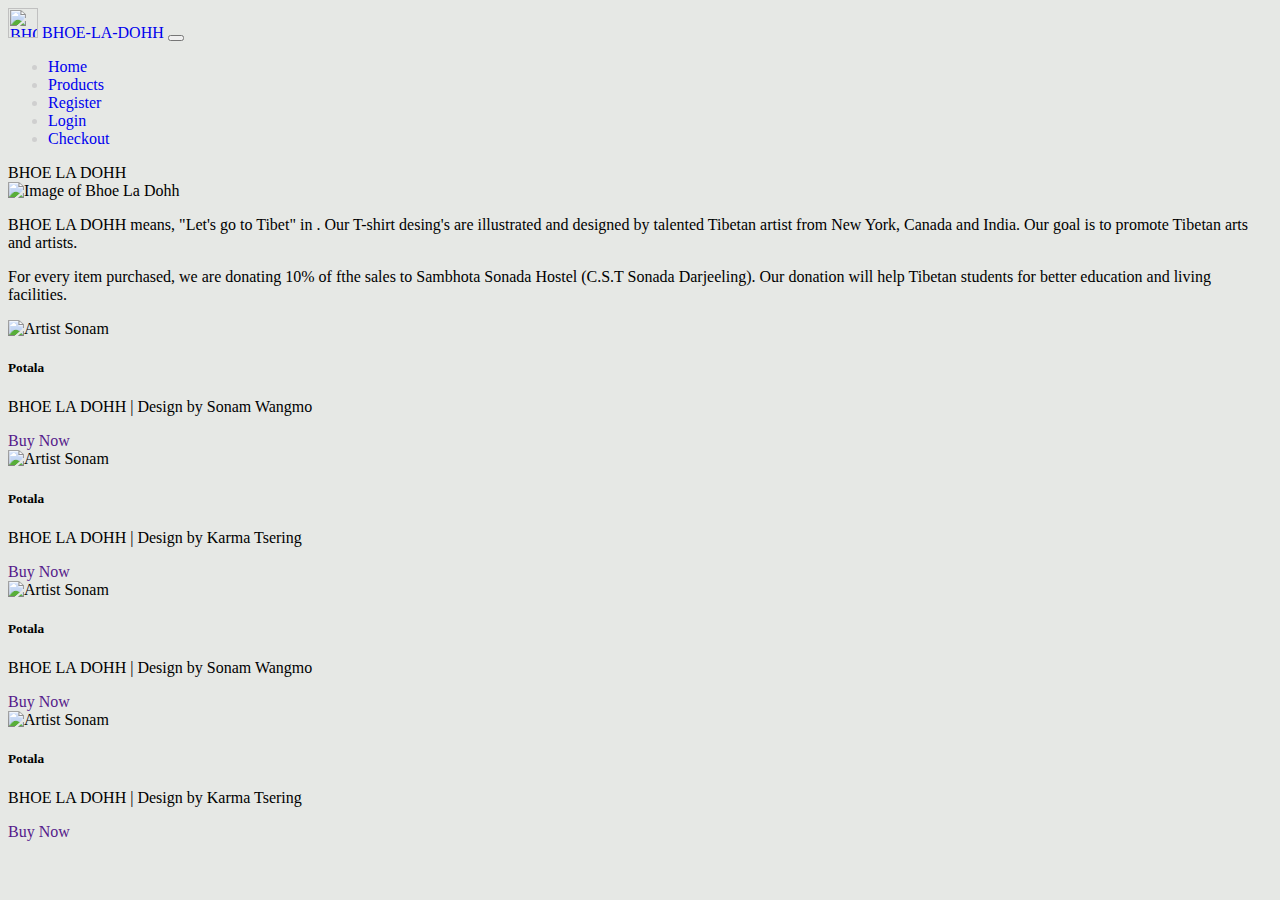
==== index.html @ 5efe21b2 "created a thank you page" ====
<html>
    <head>
        <meta charset="utf-8">
        <meta name="viewport" content="width=device-width, initial-scale=1">
        <title>BHOE-LA-DOHH</title>
        <link rel="icon" href="images/logo.png">
        <link href="https://cdn.jsdelivr.net/npm/bootstrap@5.3.0-alpha3/dist/css/bootstrap.min.css" rel="stylesheet" integrity="sha384-KK94CHFLLe+nY2dmCWGMq91rCGa5gtU4mk92HdvYe+M/SXH301p5ILy+dN9+nJOZ" crossorigin="anonymous">
        <link rel="stylesheet" href="css/index.css">
    </head>
<body>
    <header>
        <nav class="navbar navbar-expand-lg navbar-dark fixed-top bg-dark bg-primary">
            <div class="container">
                <a class="navbar-brand" href="index.html">
                    <img src="images/logo.png" width="30" height="30" class="d-inline-block align-top" alt="BHOE-LA-DOHH Logo">
                    BHOE-LA-DOHH
                </a>
                
                <button class="navbar-toggler" type="button" data-bs-toggle="collapse" data-bs-target="#navbarCollapse"
                aria-controls="navbarCollapse" aria-expanded="false" aria-label="Toggle navigation">
                <span class="navbar-toggler-icon"></span>
                </button>

                <div class="collapse navbar-collapse" id="navbarCollapse">
                    <ul class="nav navbar-nav mr-auto">
                        <li class="nav-item active">
                            <a class="nav-link" aria-current="page" href="index.html">Home</a>
                        </li>
                        <li class="nav-item">
                            <a class="nav-link" href="products.html">Products</a>
                        </li>
                        <li class="nav-item">
                            <a class="nav-link" href="register.html">Register</a>
                        </li>
                        <li class="nav-item">
                            <a class="nav-link" href="login.html">Login</a>
                        </li>
                        <li class="nav-item">
                            <a class="nav-link" href="checkout.html">Checkout</a>
                        </li>
            
                    </ul>
                </div>
            </div>
        </nav>
    </header>
    <main role="main">
        <div class="title text-center display-1 mt-5">
        BHOE LA DOHH
        </div>
        <div class="row mt-5">
            <div class="col-lg-8 col-sm-6">
                <img src="images/image1.jpg" alt="Image of Bhoe La Dohh" class="rounded img-fluid">
            </div>
            <div class="col-lg-4 col-sm-6">
                <p class="lead fw-normal fst-italic">
                    BHOE LA DOHH means, "Let's go to Tibet" in . Our T-shirt desing's are 
                    illustrated and designed by talented Tibetan artist from New York, Canada and India.
                    Our goal is to promote Tibetan arts and artists.                
                </p>
                <p class="lead fw-normal fst-italic">
                    For every item purchased, we are donating 10% of fthe sales to Sambhota Sonada Hostel
                    (C.S.T Sonada Darjeeling). Our donation will help Tibetan students for better education and living 
                    facilities.
                </p>

            </div>
        <div>
        
        <div class="row mt-5">

            <div class="col-lg-3 col-sm-6">
               
                <div class="card rounded mb-4 shadow-sm">
                    <img src="images/products/shirt4.jpg" alt="Artist Sonam" class="rounded">
                    <div class="card-body">
                        <h5 class="card-title">Potala</h5>
                        <p class="card-text">BHOE LA DOHH | Design by Sonam Wangmo</p>

                    </div>
                    <div class="card-footer">
                        <a href="" class="btn">
                        Buy Now
                        </a>
                    </div>
                </div>

            

         
            </div>
            <div class="col-lg-3 col-sm-6">
               
                <div class="card rounded mb-4 shadow-sm">
                    <img src="images/products/shirt5.jpg" alt="Artist Sonam" class="rounded">
                    <div class="card-body">
                        <h5 class="card-title">Potala</h5>
                        <p class="card-text">BHOE LA DOHH | Design by Karma Tsering</p>

                    </div>
                    <div class="card-footer">
                        <a href="" class="btn">
                        Buy Now
                        </a>
                    </div>
                </div>

            

         
            </div>
            <div class="col-lg-3 col-sm-6">
               
                <div class="card rounded mb-4 shadow-sm">
                    <img src="images/products/shirt3.jpg" alt="Artist Sonam" class="rounded">
                    <div class="card-body">
                        <h5 class="card-title">Potala</h5>
                        <p class="card-text">BHOE LA DOHH | Design by Sonam Wangmo</p>

                    </div>
                    <div class="card-footer">
                        <a href="" class="btn">
                        Buy Now
                        </a>
                    </div>
                </div>

            

         
            </div>
            <div class="col-lg-3 col-sm-6">
               
                <div class="card rounded mb-4 shadow-sm">
                    <img src="images/products/shirt1.jpg" alt="Artist Sonam" class="rounded">
                    <div class="card-body">
                        <h5 class="card-title">Potala</h5>
                        <p class="card-text">BHOE LA DOHH | Design by Karma Tsering</p>

                    </div>
                    <div class="card-footer">
                        <a href="" class="btn">
                        Buy Now
                        </a>
                    </div>
                </div>

            

         
            </div>

        </div>

    </main>

</body>
</html>
---- css/index.css ----
h4{
    text-decoration: none;
    color:#000000;
}
a{
    text-decoration:none;
}
.bg-primary{
    color:#cfcfcf;
}
body{
    background-color: #e6e8e5;
}
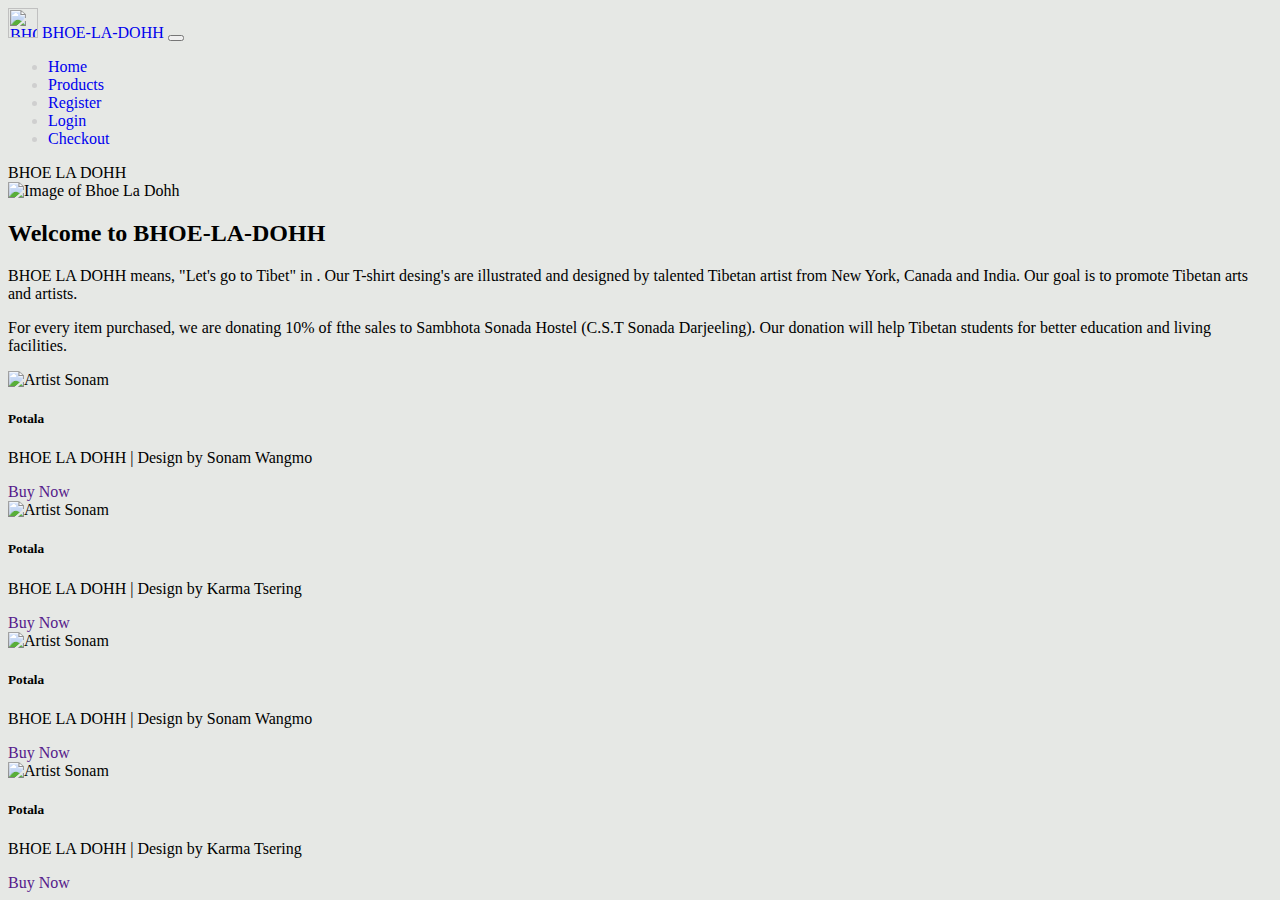
==== commit c94df41c: "update 2" ====
--- a/index.html
+++ b/index.html
@@ -44,7 +44,9 @@
             </div>
         </nav>
     </header>
-    <main role="main">
+
+
+    <div class="content">
         <div class="title text-center display-1 mt-5">
         BHOE LA DOHH
         </div>
@@ -53,12 +55,13 @@
                 <img src="images/image1.jpg" alt="Image of Bhoe La Dohh" class="rounded img-fluid">
             </div>
             <div class="col-lg-4 col-sm-6">
-                <p class="lead fw-normal fst-italic">
+                <h2 class="lead fw-bold ">Welcome to BHOE-LA-DOHH</h2>
+                <p class=" fw-normal fst-italic">
                     BHOE LA DOHH means, "Let's go to Tibet" in . Our T-shirt desing's are 
                     illustrated and designed by talented Tibetan artist from New York, Canada and India.
                     Our goal is to promote Tibetan arts and artists.                
                 </p>
-                <p class="lead fw-normal fst-italic">
+                <p class="fw-normal fst-italic">
                     For every item purchased, we are donating 10% of fthe sales to Sambhota Sonada Hostel
                     (C.S.T Sonada Darjeeling). Our donation will help Tibetan students for better education and living 
                     facilities.
@@ -152,7 +155,7 @@
 
         </div>
 
-    </main>
-
+    </div>
+    <script src="https://cdn.jsdelivr.net/npm/bootstrap@5.3.0-alpha3/dist/js/bootstrap.bundle.min.js" integrity="sha384-ENjdO4Dr2bkBIFxQpeoTz1HIcje39Wm4jDKdf19U8gI4ddQ3GYNS7NTKfAdVQSZe" crossorigin="anonymous"></script>
 </body>
 </html>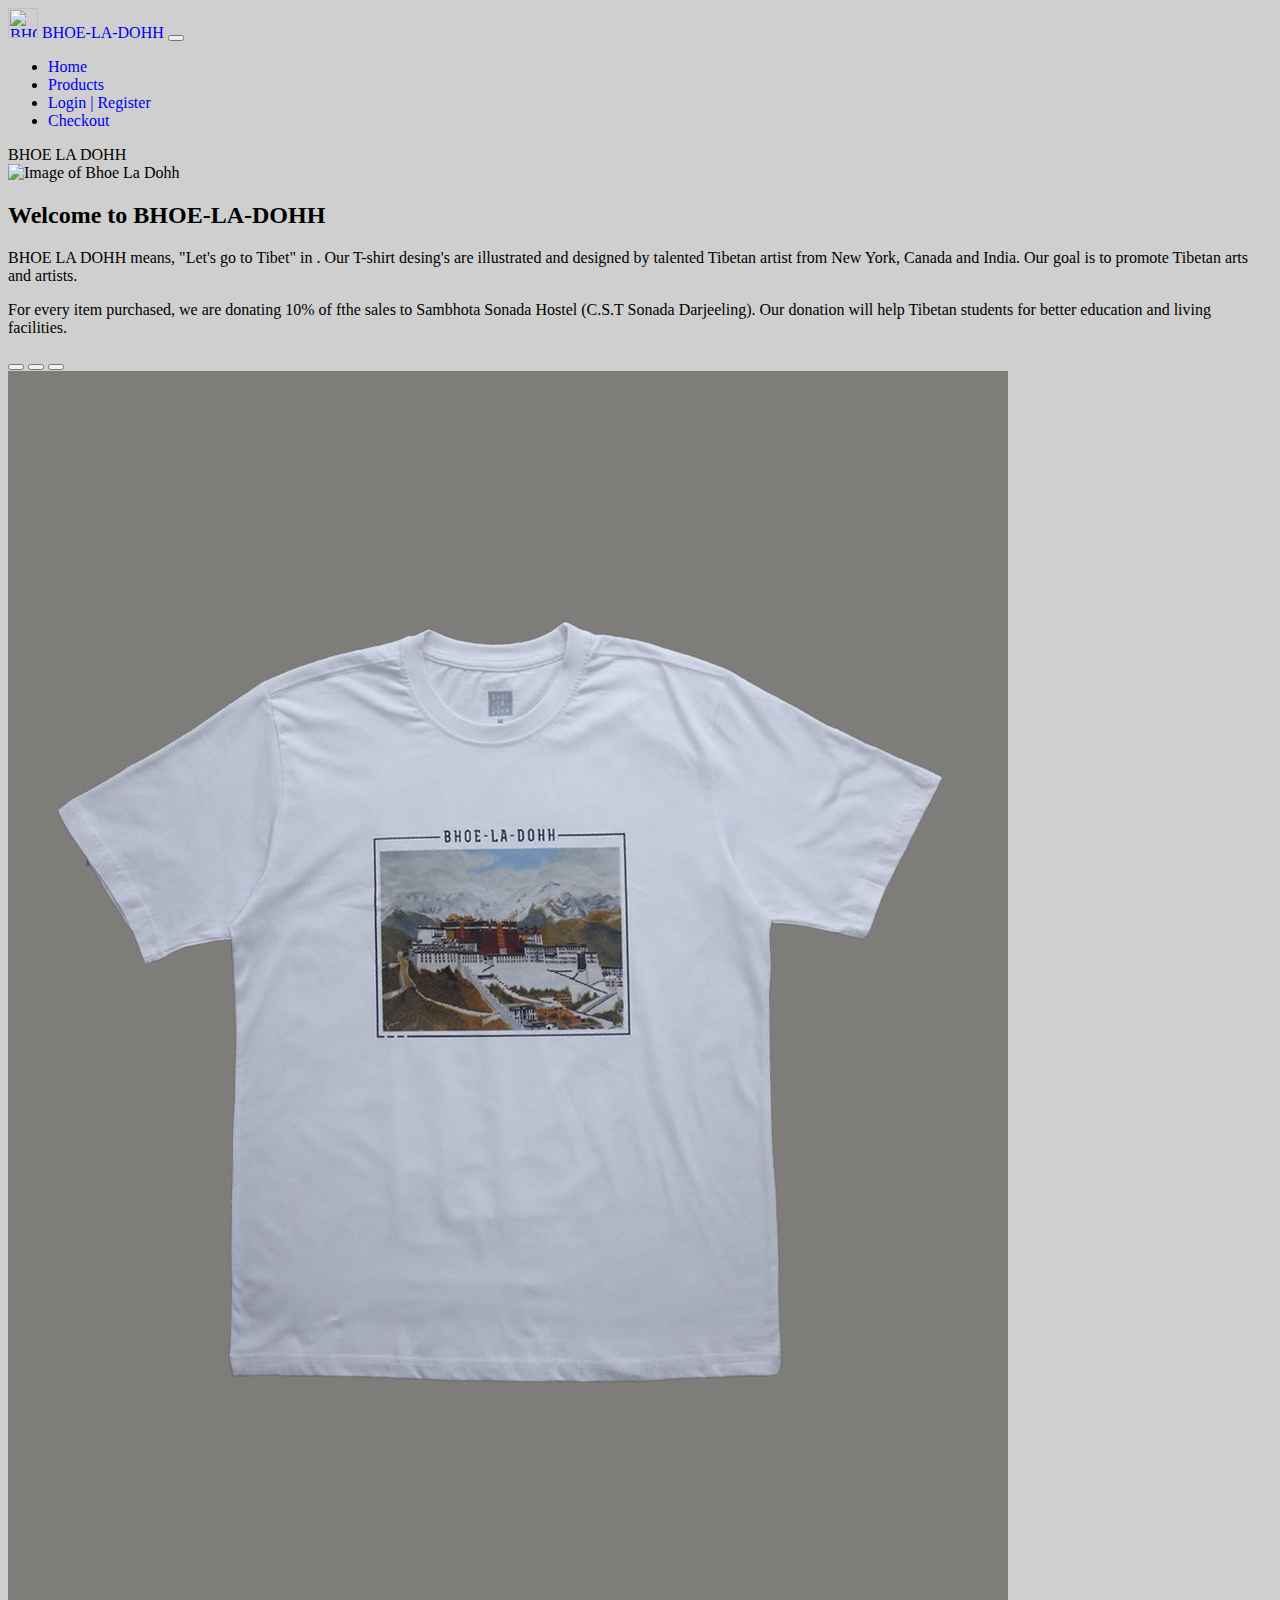
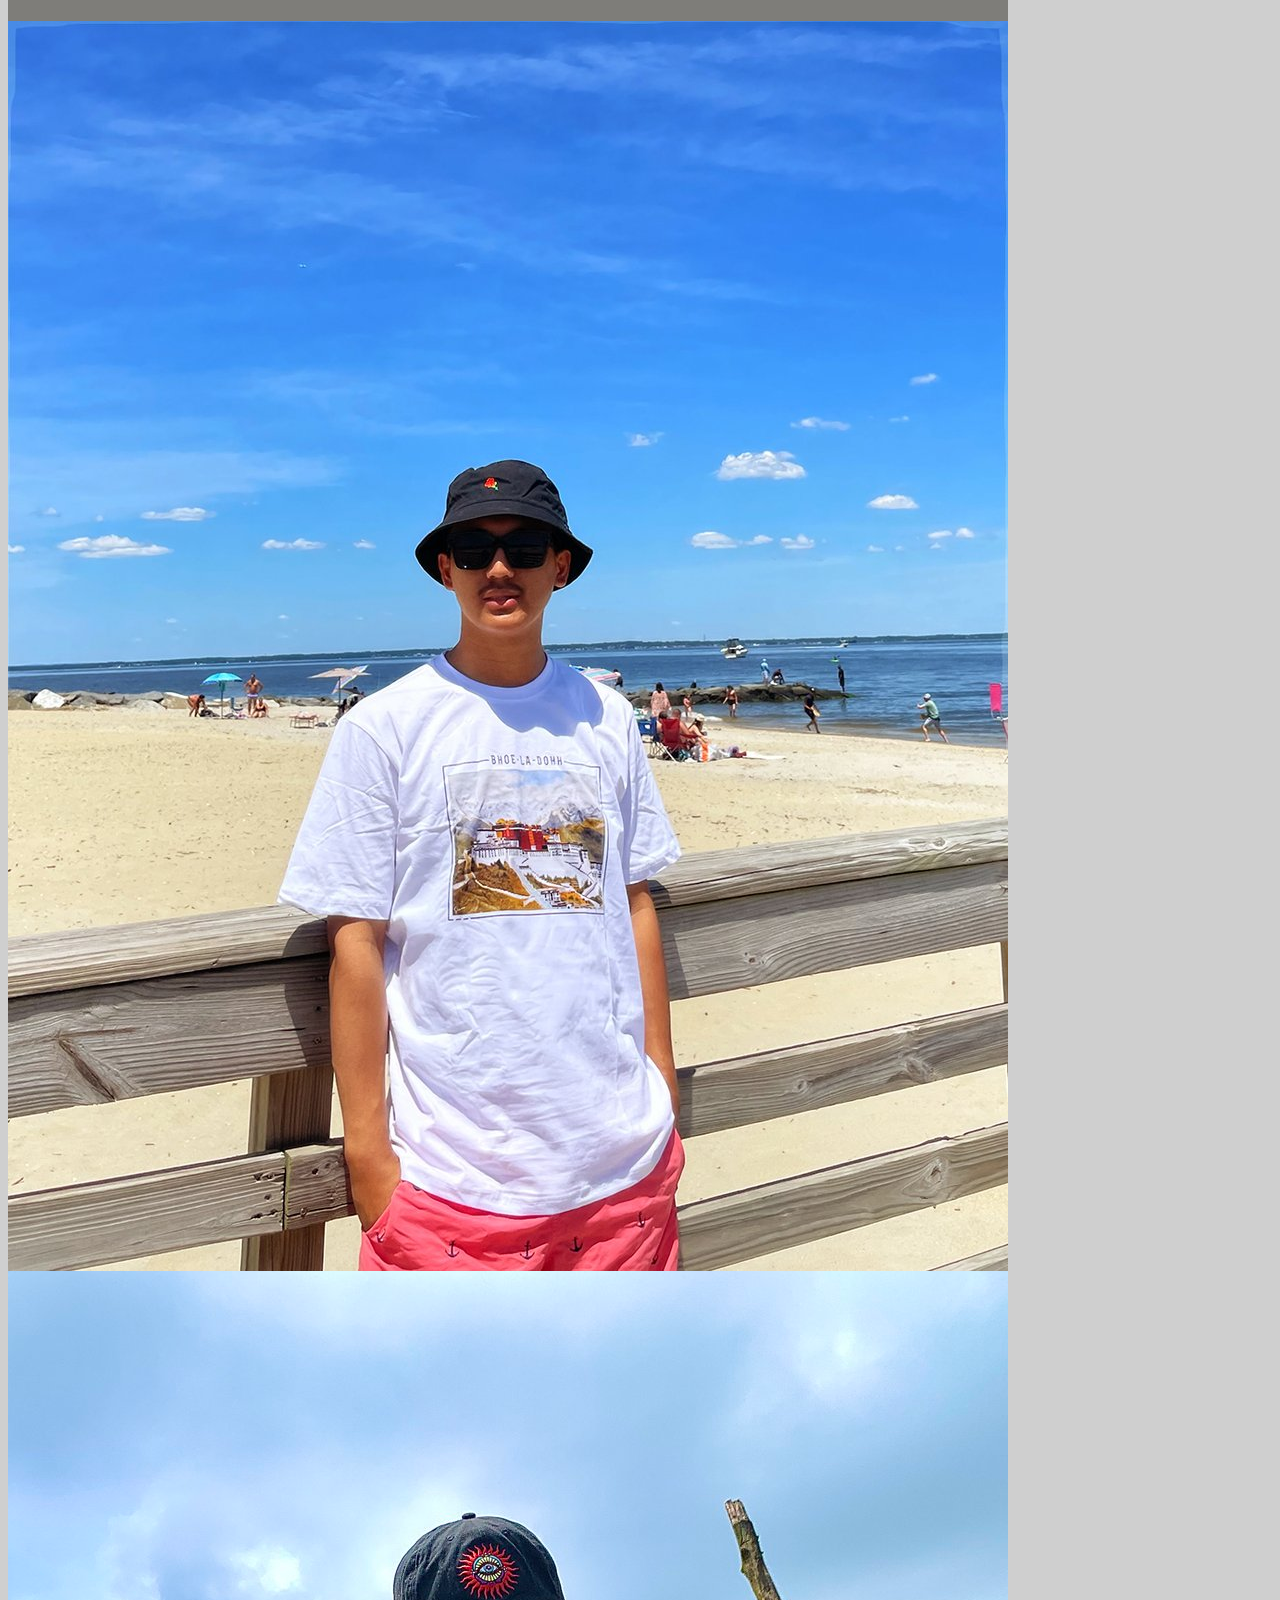
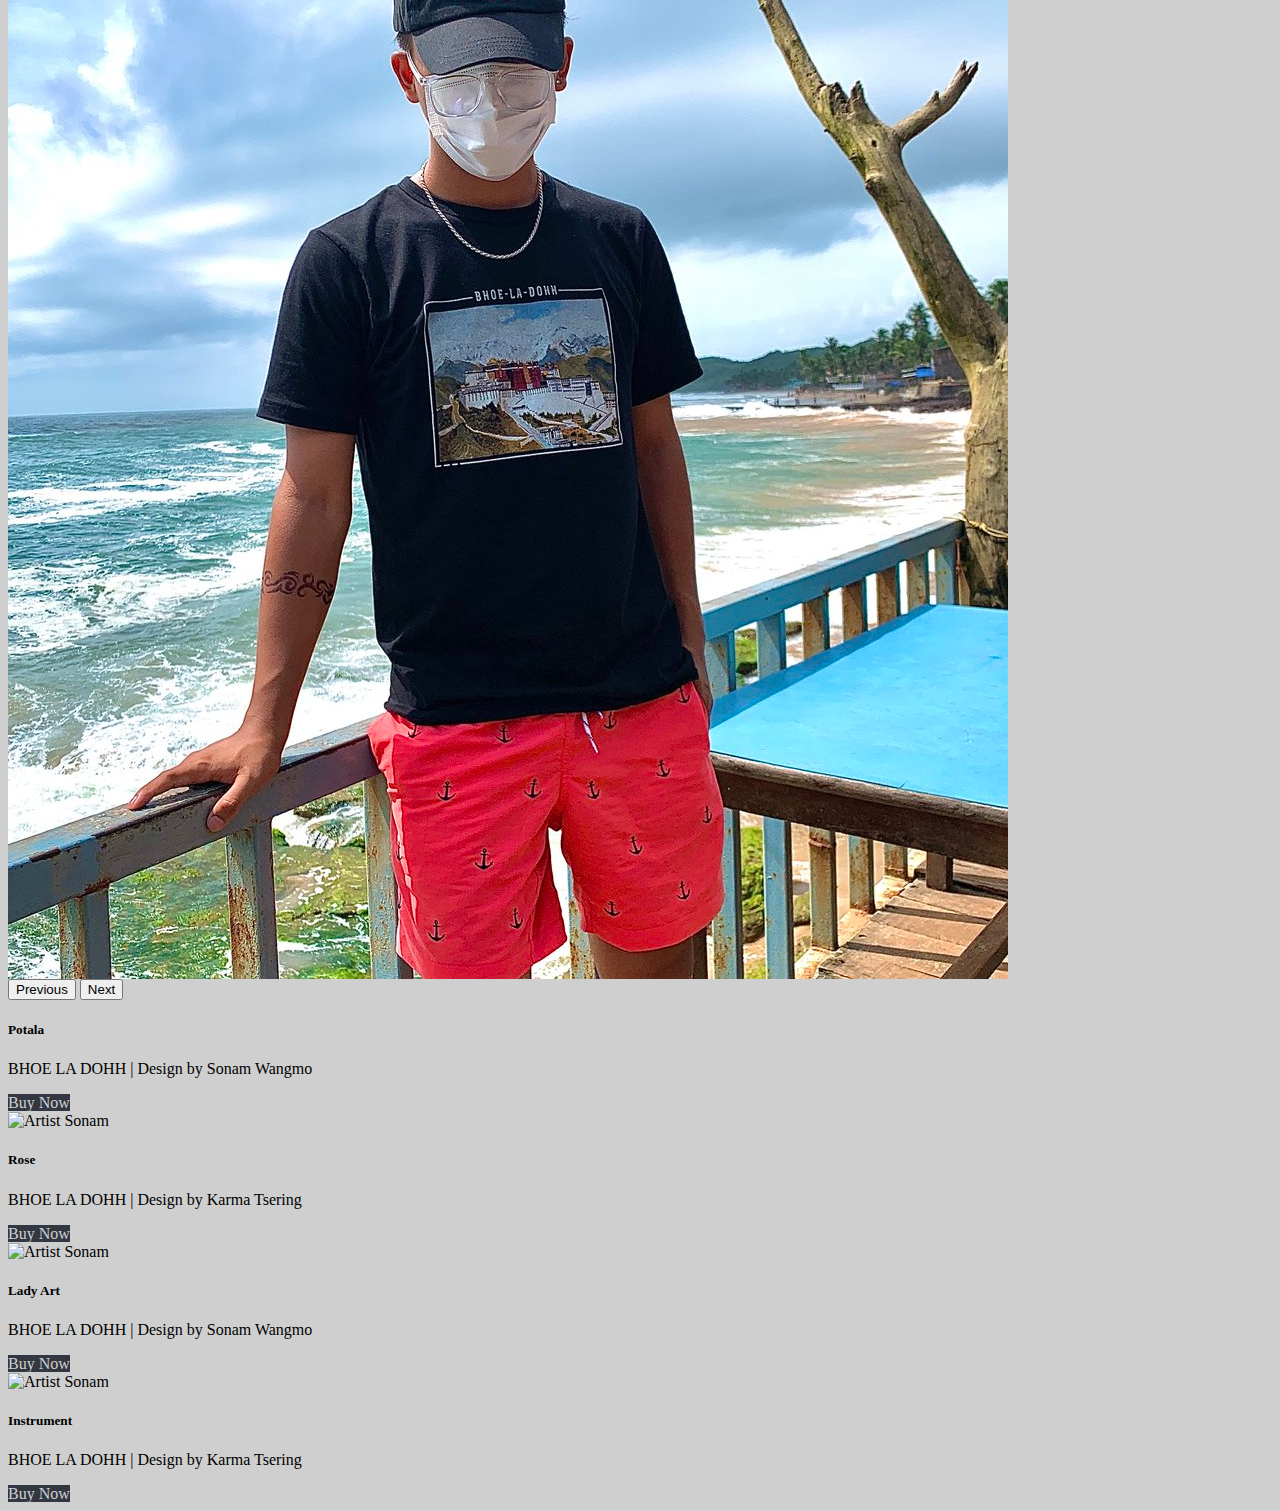
==== commit fa71a1b7: "added carousel to card" ====
--- a/index.html
+++ b/index.html
@@ -30,10 +30,7 @@
                             <a class="nav-link" href="products.html">Products</a>
                         </li>
                         <li class="nav-item">
-                            <a class="nav-link" href="register.html">Register</a>
-                        </li>
-                        <li class="nav-item">
-                            <a class="nav-link" href="login.html">Login</a>
+                            <a class="nav-link" href="login.html">Login | Register</a>
                         </li>
                         <li class="nav-item">
                             <a class="nav-link" href="checkout.html">Checkout</a>
@@ -75,14 +72,45 @@
             <div class="col-lg-3 col-sm-6">
                
                 <div class="card rounded mb-4 shadow-sm">
-                    <img src="images/products/shirt4.jpg" alt="Artist Sonam" class="rounded">
+                    <div id="welcomeCarousel" class="carousel slide carousel-fade" data-bs-ride="carousel" data-interval="false">
+                        <div class="carousel-indicators">
+                            <button type="button" data-bs-target="#welcomeCarousel"  class="active"
+                                aria-current="true" aria-label="Welcome 1" data-bs-slide-to="0"></button>
+                            <button type="button" data-bs-target="#welcomeCarousel" data-bs-slide-to="1"
+                                aria-label="Welcome 2"></button>
+                            <button type="button" data-bs-target="#welcomeCarousel" data-bs-slide-to="2"
+                                aria-label="Welcome 3"></button>
+                            
+                               
+                        </div>
+                        <div class="carousel-inner">
+                            <div class="carousel-item welcome-carousel-image1 active">
+                               <img class="d-blcok w-100 img-fluid" src="images/potala/image1.jpg" alt="potala shirt 1">
+                            </div>
+                            <div class="carousel-item welcome-carousel-image2">
+                                <img class="d-blcok w-100 img-fluid" src="images/potala/image2.jpg" alt="potala shirt 2">
+                            </div>
+                            <div class="carousel-item welcome-carousel-image3">
+                                <img class="d-blcok w-100 img-fluid" src="images/potala/image3.jpg" alt="potala shirt 3">
+                            </div>
+                         
+                        </div>
+                        <button class="carousel-control-prev" type="button" data-bs-target="#welcomeCarousel" data-bs-slide="prev">
+                            <span class="carousel-control-prev-icon" aria-hidden="true"></span>
+                            <span class="visually-hidden">Previous</span>
+                        </button>
+                        <button class="carousel-control-next" type="button" data-bs-target="#welcomeCarousel" data-bs-slide="next">
+                            <span class="carousel-control-next-icon" aria-hidden="true"></span>
+                            <span class="visually-hidden">Next</span>
+                        </button>
+                    </div>
                     <div class="card-body">
                         <h5 class="card-title">Potala</h5>
                         <p class="card-text">BHOE LA DOHH | Design by Sonam Wangmo</p>
 
                     </div>
                     <div class="card-footer">
-                        <a href="" class="btn">
+                        <a href="potala.html" class="btn">
                         Buy Now
                         </a>
                     </div>
@@ -97,7 +125,7 @@
                 <div class="card rounded mb-4 shadow-sm">
                     <img src="images/products/shirt5.jpg" alt="Artist Sonam" class="rounded">
                     <div class="card-body">
-                        <h5 class="card-title">Potala</h5>
+                        <h5 class="card-title">Rose</h5>
                         <p class="card-text">BHOE LA DOHH | Design by Karma Tsering</p>
 
                     </div>
@@ -117,7 +145,7 @@
                 <div class="card rounded mb-4 shadow-sm">
                     <img src="images/products/shirt3.jpg" alt="Artist Sonam" class="rounded">
                     <div class="card-body">
-                        <h5 class="card-title">Potala</h5>
+                        <h5 class="card-title">Lady Art</h5>
                         <p class="card-text">BHOE LA DOHH | Design by Sonam Wangmo</p>
 
                     </div>
@@ -137,7 +165,7 @@
                 <div class="card rounded mb-4 shadow-sm">
                     <img src="images/products/shirt1.jpg" alt="Artist Sonam" class="rounded">
                     <div class="card-body">
-                        <h5 class="card-title">Potala</h5>
+                        <h5 class="card-title">Instrument</h5>
                         <p class="card-text">BHOE LA DOHH | Design by Karma Tsering</p>
 
                     </div>
--- a/css/index.css
+++ b/css/index.css
@@ -5,9 +5,15 @@
 a{
     text-decoration:none;
 }
-.bg-primary{
+body{
+    background-color: #cfcfcf;
+}
+
+.content .btn{
+    background-color:#333741;
     color:#cfcfcf;
 }
-body{
-    background-color: #e6e8e5;
+.card.shirt4:hover{
+    background-image:url('../images/models/model2.jpg');
+    transition:all 0.5s ease-out;
 }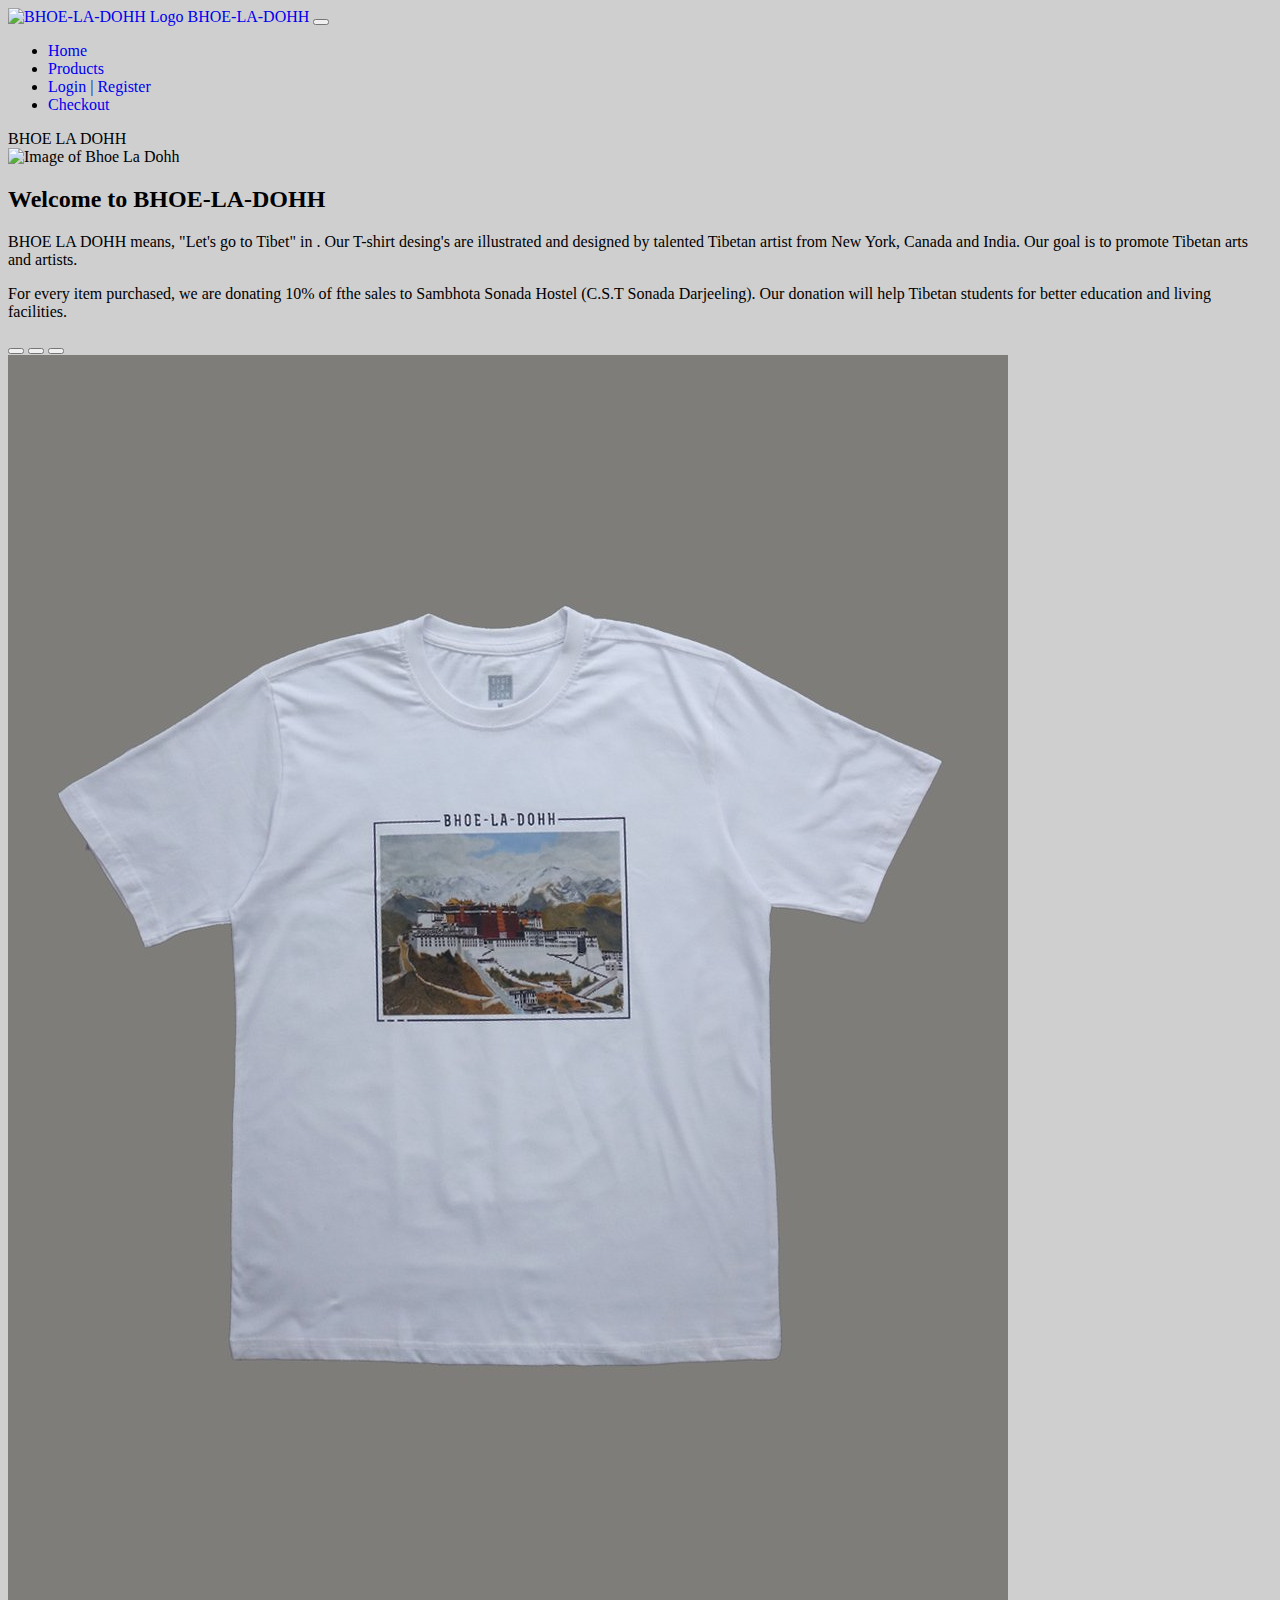
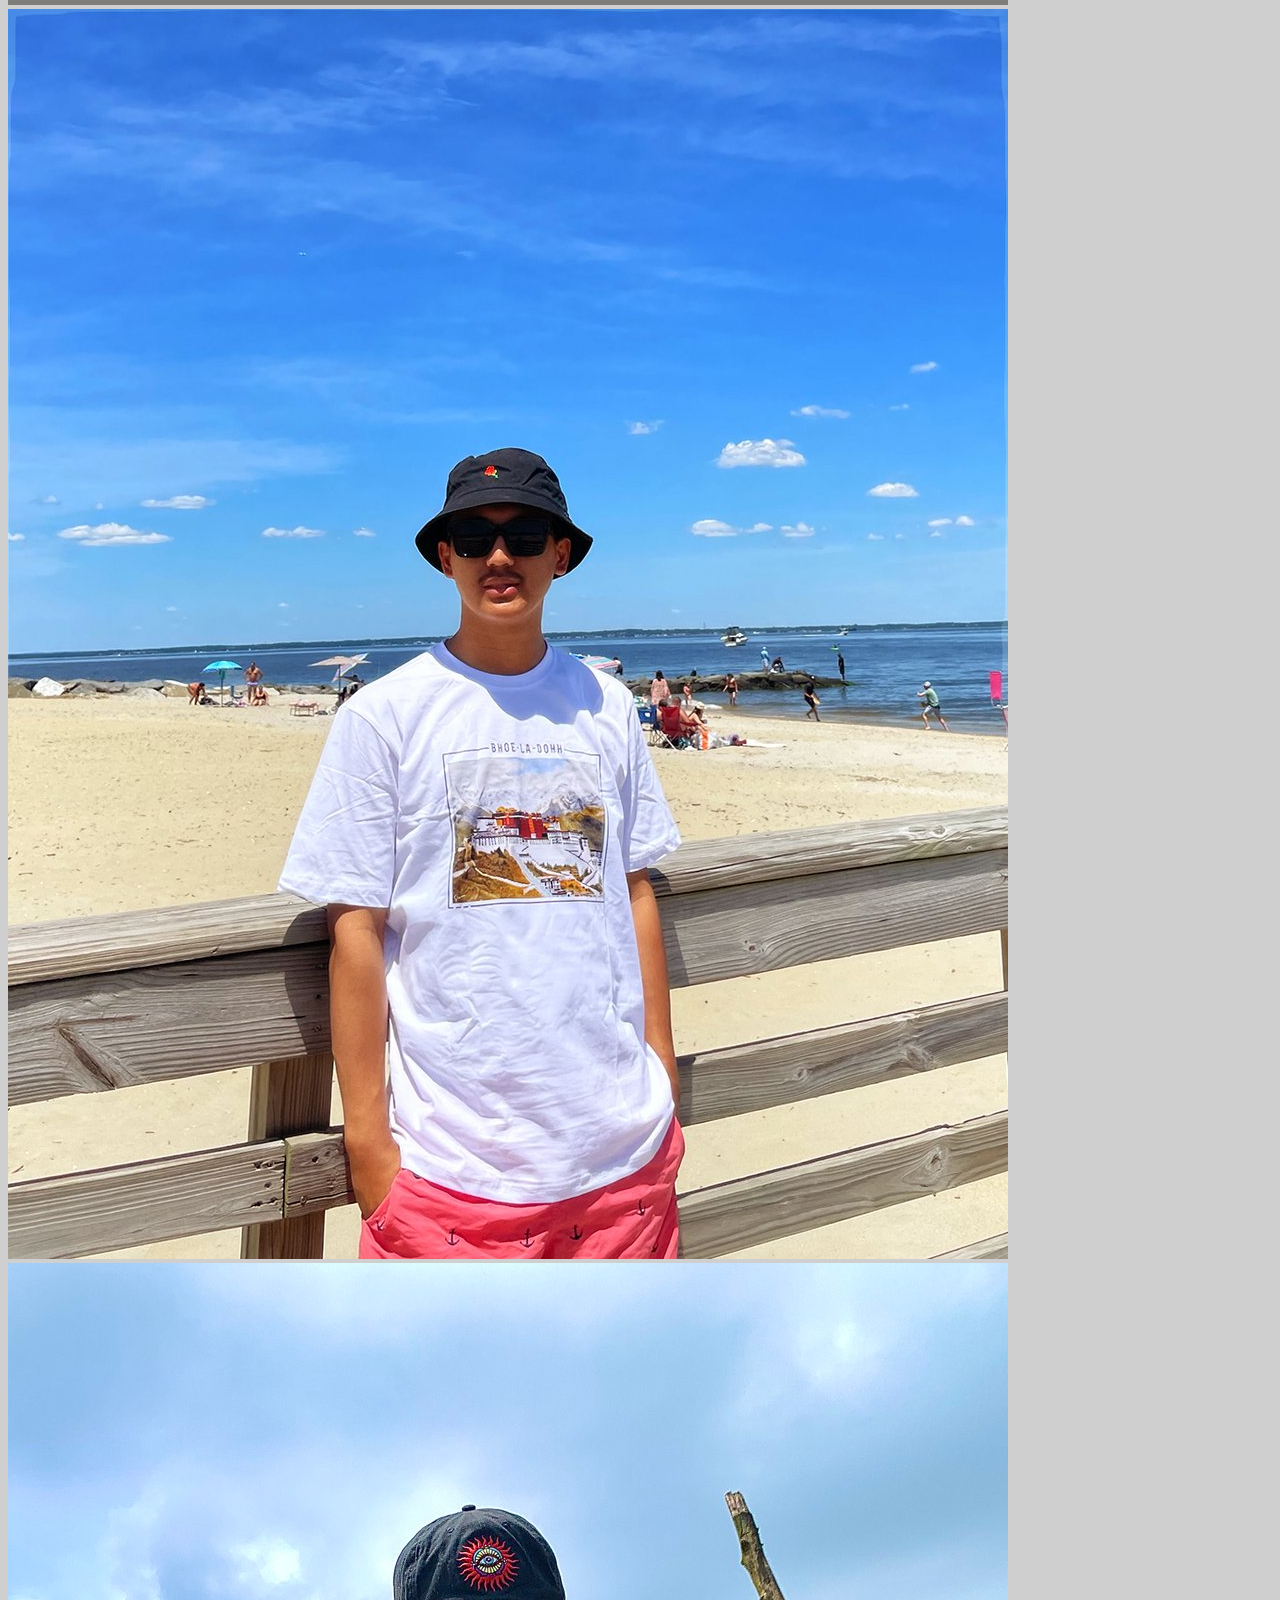
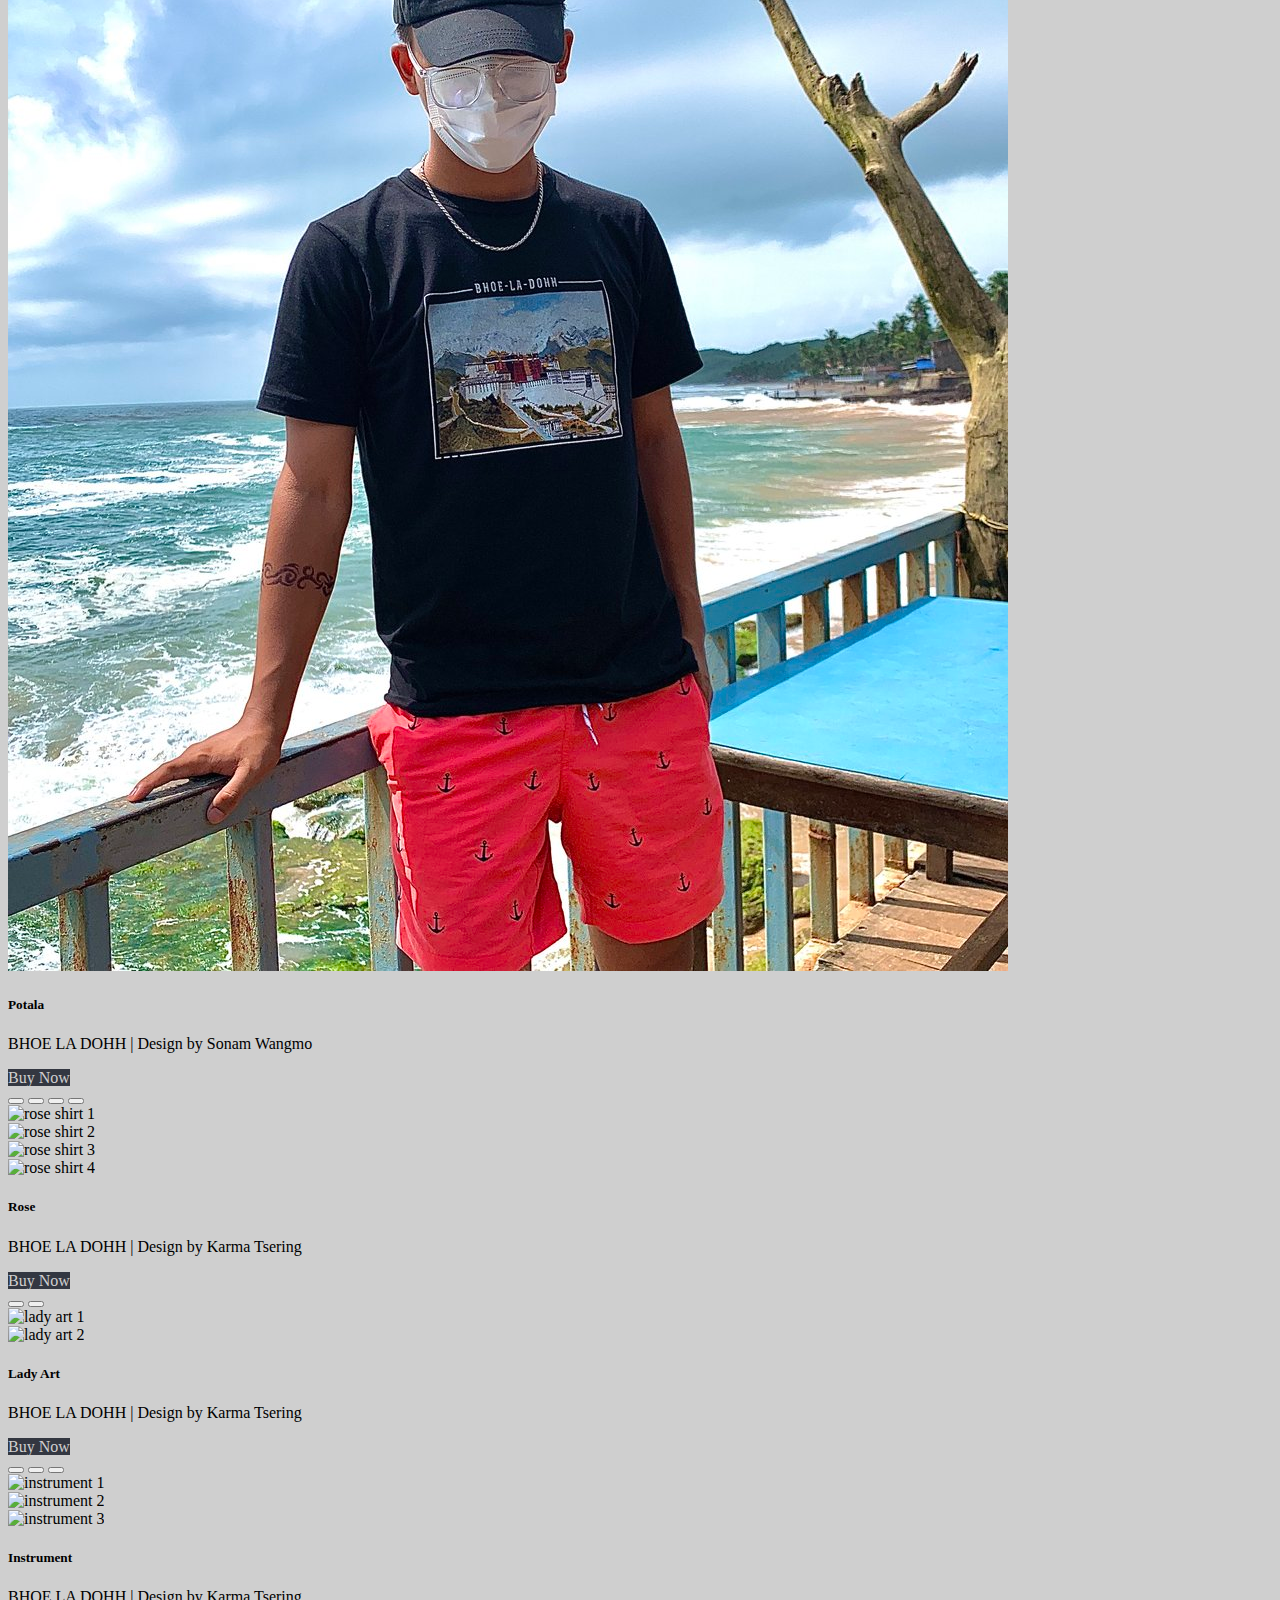
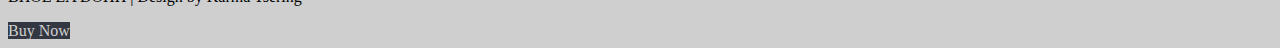
==== commit eb95076b: "checking error on validator" ====
--- a/index.html
+++ b/index.html
@@ -1,4 +1,5 @@
-<html>
+<!DOCTYPE html>
+<html lang="en-us">
     <head>
         <meta charset="utf-8">
         <meta name="viewport" content="width=device-width, initial-scale=1">
@@ -65,14 +66,53 @@
                 </p>
 
             </div>
-        <div>
         
-        <div class="row mt-5">
-
-            <div class="col-lg-3 col-sm-6">
-               
+        
+            <div class="row mt-5">
+
+                <div class="col-lg-3 col-sm-6">
+               
+                    <div class="card rounded mb-4 shadow-sm">
+                            <div id="welcomeCarousel" class="carousel slide carousel-fade" data-bs-ride="carousel" data-interval="false">
+                                <div class="carousel-indicators">
+                                    <button type="button" data-bs-target="#welcomeCarousel"  class="active"
+                                        aria-current="true" aria-label="Welcome 1" data-bs-slide-to="0"></button>
+                                    <button type="button" data-bs-target="#welcomeCarousel" data-bs-slide-to="1"
+                                        aria-label="Welcome 2"></button>
+                                    <button type="button" data-bs-target="#welcomeCarousel" data-bs-slide-to="2"
+                                        aria-label="Welcome 3"></button>
+                                
+                                
+                                </div>
+                                <div class="carousel-inner">
+                                    <div class="carousel-item welcome-carousel-image1 active">
+                                        <img class="d-blcok w-100 img-fluid" src="images/potala/image1.jpg" alt="potala shirt 1">
+                                    </div>
+                                    <div class="carousel-item welcome-carousel-image2">
+                                        <img class="d-blcok w-100 img-fluid" src="images/potala/image2.jpg" alt="potala shirt 2">
+                                    </div>
+                                    <div class="carousel-item welcome-carousel-image3">
+                                        <img class="d-blcok w-100 img-fluid" src="images/potala/image3.jpg" alt="potala shirt 3">
+                                    </div>
+                            
+                                </div>
+                        
+                            </div>
+                            <div class="card-body">
+                                <h5 class="card-title">Potala</h5>
+                                <p class="card-text">BHOE LA DOHH | Design by Sonam Wangmo</p>
+                            </div>
+                            <div class="card-footer">
+                                <a href="potala.html" class="btn">
+                                    Buy Now
+                                </a>
+                            </div>
+                    </div>        
+                </div>
+
+                <div class="col-lg-3 col-sm-6">
                 <div class="card rounded mb-4 shadow-sm">
-                    <div id="welcomeCarousel" class="carousel slide carousel-fade" data-bs-ride="carousel" data-interval="false">
+                    <div id="welcomeCarousel2" class="carousel slide carousel-fade" data-bs-ride="carousel" data-interval="false">
                         <div class="carousel-indicators">
                             <button type="button" data-bs-target="#welcomeCarousel"  class="active"
                                 aria-current="true" aria-label="Welcome 1" data-bs-slide-to="0"></button>
@@ -80,77 +120,80 @@
                                 aria-label="Welcome 2"></button>
                             <button type="button" data-bs-target="#welcomeCarousel" data-bs-slide-to="2"
                                 aria-label="Welcome 3"></button>
+                                <button type="button" data-bs-target="#welcomeCarousel" data-bs-slide-to="3"
+                                aria-label="Welcome 4"></button>
                             
                                
                         </div>
                         <div class="carousel-inner">
                             <div class="carousel-item welcome-carousel-image1 active">
-                               <img class="d-blcok w-100 img-fluid" src="images/potala/image1.jpg" alt="potala shirt 1">
+                               <img class="d-blcok w-100 img-fluid" src="images/rose/image1.jpg" alt="rose shirt 1">
                             </div>
                             <div class="carousel-item welcome-carousel-image2">
-                                <img class="d-blcok w-100 img-fluid" src="images/potala/image2.jpg" alt="potala shirt 2">
+                                <img class="d-blcok w-100 img-fluid" src="images/rose/image2.jpg" alt="rose shirt 2">
                             </div>
                             <div class="carousel-item welcome-carousel-image3">
-                                <img class="d-blcok w-100 img-fluid" src="images/potala/image3.jpg" alt="potala shirt 3">
-                            </div>
-                         
-                        </div>
-                        <button class="carousel-control-prev" type="button" data-bs-target="#welcomeCarousel" data-bs-slide="prev">
-                            <span class="carousel-control-prev-icon" aria-hidden="true"></span>
-                            <span class="visually-hidden">Previous</span>
-                        </button>
-                        <button class="carousel-control-next" type="button" data-bs-target="#welcomeCarousel" data-bs-slide="next">
-                            <span class="carousel-control-next-icon" aria-hidden="true"></span>
-                            <span class="visually-hidden">Next</span>
-                        </button>
-                    </div>
-                    <div class="card-body">
-                        <h5 class="card-title">Potala</h5>
-                        <p class="card-text">BHOE LA DOHH | Design by Sonam Wangmo</p>
-
-                    </div>
-                    <div class="card-footer">
-                        <a href="potala.html" class="btn">
-                        Buy Now
-                        </a>
-                    </div>
-                </div>
-
-            
-
-         
-            </div>
-            <div class="col-lg-3 col-sm-6">
-               
-                <div class="card rounded mb-4 shadow-sm">
-                    <img src="images/products/shirt5.jpg" alt="Artist Sonam" class="rounded">
+                                <img class="d-blcok w-100 img-fluid" src="images/rose/image3.jpg" alt="rose shirt 3">
+                            </div>
+                            <div class="carousel-item welcome-carousel-image3">
+                                <img class="d-blcok w-100 img-fluid" src="images/rose/image4.jpg" alt="rose shirt 4">
+                            </div>
+                         
+                        </div>
+                     
+                    </div>
                     <div class="card-body">
                         <h5 class="card-title">Rose</h5>
                         <p class="card-text">BHOE LA DOHH | Design by Karma Tsering</p>
 
                     </div>
                     <div class="card-footer">
-                        <a href="" class="btn">
+                        <a href="rose.html" class="btn">
                         Buy Now
                         </a>
                     </div>
                 </div>
 
+               
+               
+
             
 
          
-            </div>
-            <div class="col-lg-3 col-sm-6">
+                </div>
+            
+                <div class="col-lg-3 col-sm-6">
                
                 <div class="card rounded mb-4 shadow-sm">
-                    <img src="images/products/shirt3.jpg" alt="Artist Sonam" class="rounded">
+                    <div id="welcomeCarousel3" class="carousel slide carousel-fade" data-bs-ride="carousel" data-interval="false">
+                        <div class="carousel-indicators">
+                            <button type="button" data-bs-target="#welcomeCarousel"  class="active"
+                                aria-current="true" aria-label="Welcome 1" data-bs-slide-to="0"></button>
+                            <button type="button" data-bs-target="#welcomeCarousel" data-bs-slide-to="1"
+                                aria-label="Welcome 2"></button>
+                            
+                            
+                               
+                        </div>
+                        <div class="carousel-inner">
+                            <div class="carousel-item welcome-carousel-image1 active">
+                               <img class="d-blcok w-100 img-fluid" src="images/lady-art/image1.jpg" alt="lady art 1">
+                            </div>
+                            <div class="carousel-item welcome-carousel-image2">
+                                <img class="d-blcok w-100 img-fluid" src="images/lady-art/image2.jpg" alt="lady art 2">
+                            </div>
+                         
+                         
+                        </div>
+                     
+                    </div>
                     <div class="card-body">
                         <h5 class="card-title">Lady Art</h5>
-                        <p class="card-text">BHOE LA DOHH | Design by Sonam Wangmo</p>
+                        <p class="card-text">BHOE LA DOHH | Design by Karma Tsering</p>
 
                     </div>
                     <div class="card-footer">
-                        <a href="" class="btn">
+                        <a href="lady-art.html" class="btn">
                         Buy Now
                         </a>
                     </div>
@@ -159,18 +202,43 @@
             
 
          
-            </div>
-            <div class="col-lg-3 col-sm-6">
+                </div>
+
+                <div class="col-lg-3 col-sm-6">
                
                 <div class="card rounded mb-4 shadow-sm">
-                    <img src="images/products/shirt1.jpg" alt="Artist Sonam" class="rounded">
+                    <div id="welcomeCarousel4" class="carousel slide carousel-fade" data-bs-ride="carousel" data-interval="false">
+                        <div class="carousel-indicators">
+                            <button type="button" data-bs-target="#welcomeCarousel"  class="active"
+                                aria-current="true" aria-label="Welcome 1" data-bs-slide-to="0"></button>
+                            <button type="button" data-bs-target="#welcomeCarousel" data-bs-slide-to="1"
+                                aria-label="Welcome 2"></button>
+                            <button type="button" data-bs-target="#welcomeCarousel" data-bs-slide-to="2"
+                                aria-label="Welcome 3"></button>
+                            
+                               
+                        </div>
+                        <div class="carousel-inner">
+                            <div class="carousel-item welcome-carousel-image1 active">
+                               <img class="d-blcok w-100 img-fluid" src="images/instrument/image1.jpg" alt="instrument 1">
+                            </div>
+                            <div class="carousel-item welcome-carousel-image2">
+                                <img class="d-blcok w-100 img-fluid" src="images/instrument/image2.jpg" alt="instrument 2">
+                            </div>
+                            <div class="carousel-item welcome-carousel-image3">
+                                <img class="d-blcok w-100 img-fluid" src="images/instrument/image3.jpg" alt="instrument 3">
+                            </div>
+                         
+                        </div>
+                   
+                    </div>
                     <div class="card-body">
                         <h5 class="card-title">Instrument</h5>
                         <p class="card-text">BHOE LA DOHH | Design by Karma Tsering</p>
 
                     </div>
                     <div class="card-footer">
-                        <a href="" class="btn">
+                        <a href="instrument.html" class="btn">
                         Buy Now
                         </a>
                     </div>
@@ -179,7 +247,9 @@
             
 
          
-            </div>
+                </div>
+            </div>
+
 
         </div>
 
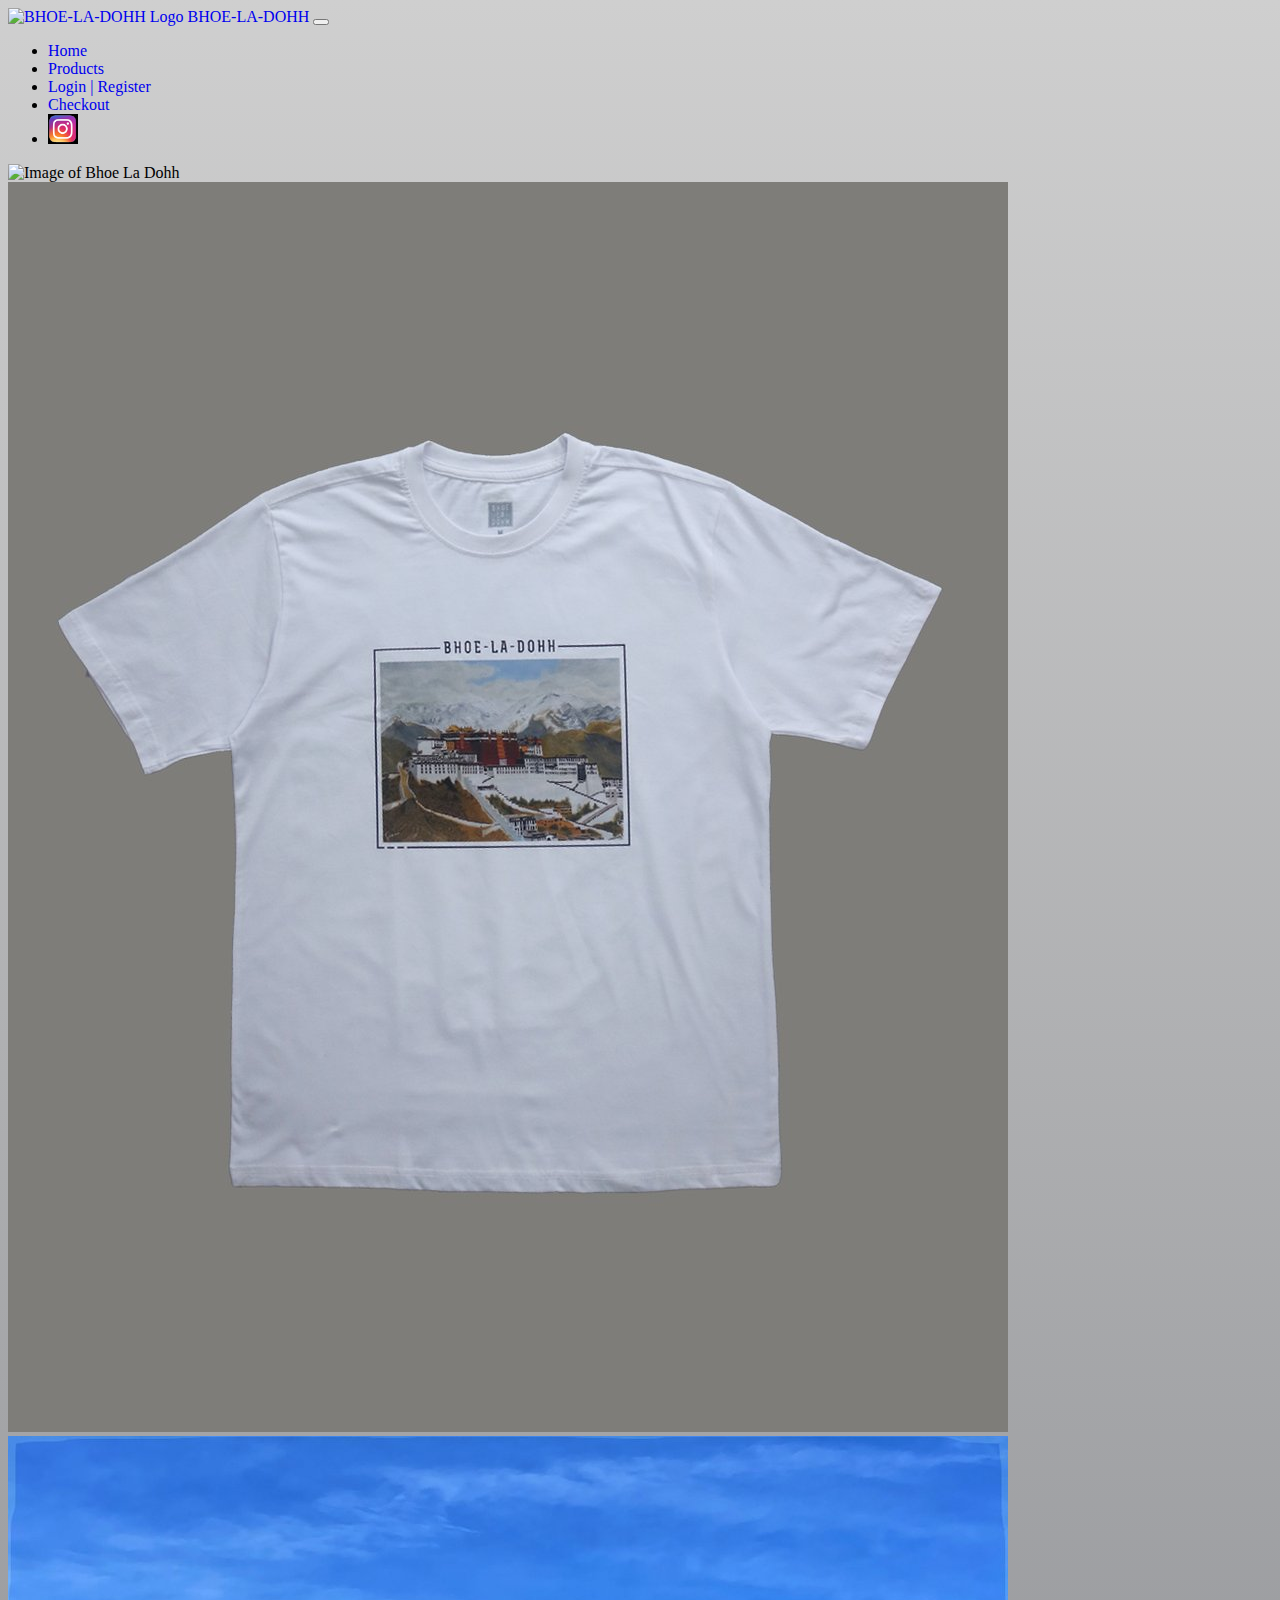
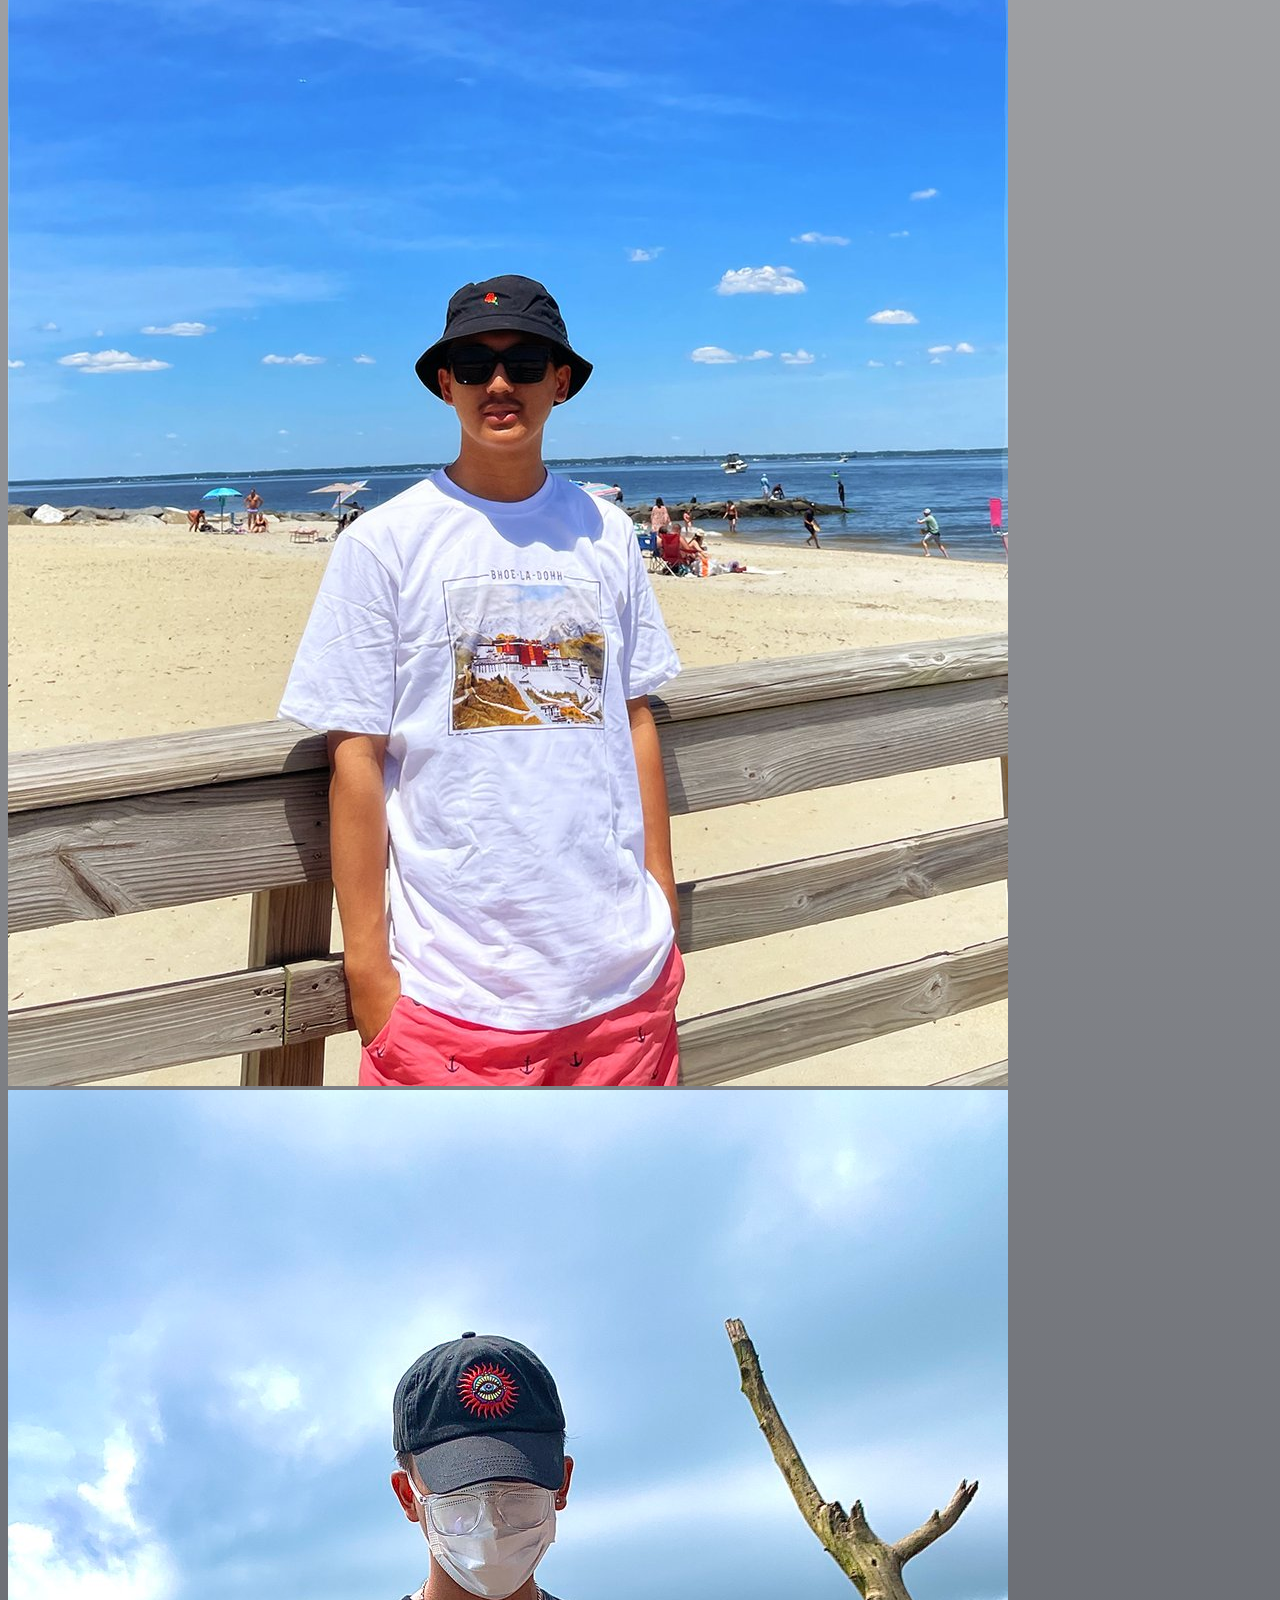
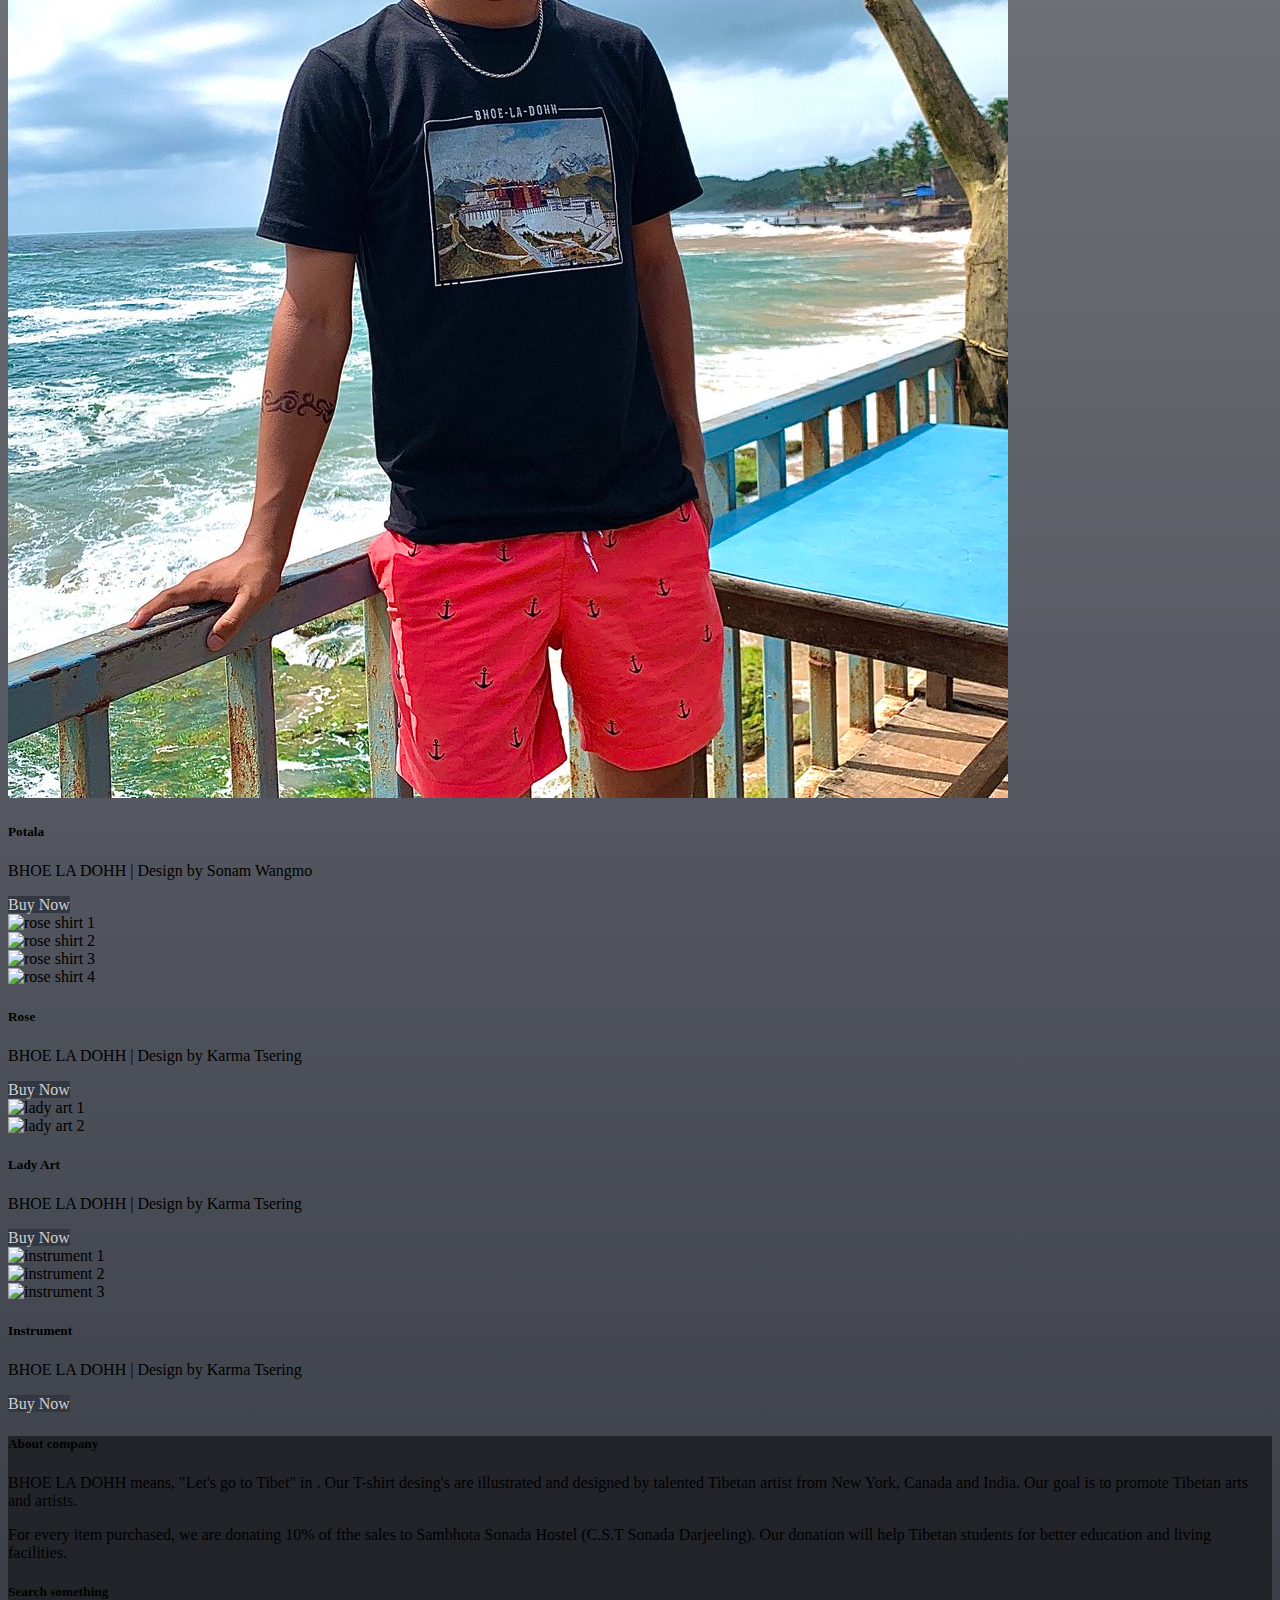
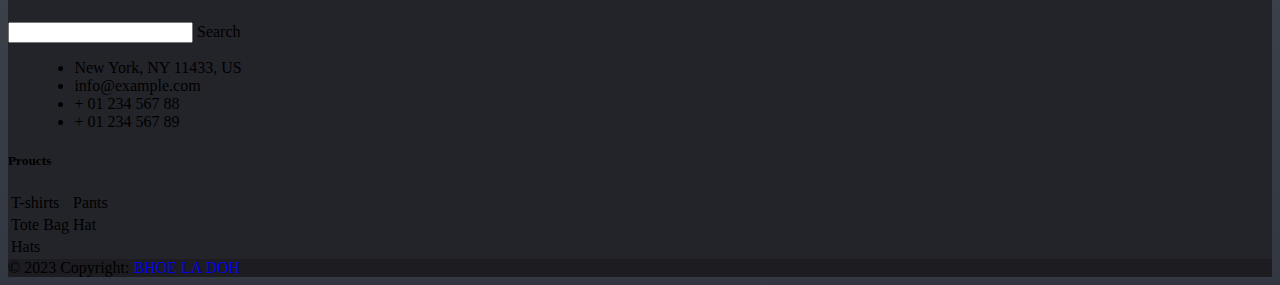
==== commit 047704ac: "added footer and instagram icon" ====
--- a/index.html
+++ b/index.html
@@ -1,25 +1,30 @@
 <!DOCTYPE html>
 <html lang="en-us">
-    <head>
-        <meta charset="utf-8">
-        <meta name="viewport" content="width=device-width, initial-scale=1">
-        <title>BHOE-LA-DOHH</title>
-        <link rel="icon" href="images/logo.png">
-        <link href="https://cdn.jsdelivr.net/npm/bootstrap@5.3.0-alpha3/dist/css/bootstrap.min.css" rel="stylesheet" integrity="sha384-KK94CHFLLe+nY2dmCWGMq91rCGa5gtU4mk92HdvYe+M/SXH301p5ILy+dN9+nJOZ" crossorigin="anonymous">
-        <link rel="stylesheet" href="css/index.css">
-    </head>
+
+<head>
+    <meta charset="utf-8">
+    <meta name="viewport" content="width=device-width, initial-scale=1">
+    <title>BHOE-LA-DOHH</title>
+    <link rel="icon" href="images/logo.png">
+    <link href="https://cdn.jsdelivr.net/npm/bootstrap@5.3.0-alpha3/dist/css/bootstrap.min.css" rel="stylesheet"
+        integrity="sha384-KK94CHFLLe+nY2dmCWGMq91rCGa5gtU4mk92HdvYe+M/SXH301p5ILy+dN9+nJOZ" crossorigin="anonymous">
+
+    <link rel="stylesheet" href="css/index.css">
+</head>
+
 <body>
     <header>
         <nav class="navbar navbar-expand-lg navbar-dark fixed-top bg-dark bg-primary">
             <div class="container">
                 <a class="navbar-brand" href="index.html">
-                    <img src="images/logo.png" width="30" height="30" class="d-inline-block align-top" alt="BHOE-LA-DOHH Logo">
+                    <img src="images/logo.png" width="30" height="30" class="d-inline-block align-top"
+                        alt="BHOE-LA-DOHH Logo">
                     BHOE-LA-DOHH
                 </a>
-                
+
                 <button class="navbar-toggler" type="button" data-bs-toggle="collapse" data-bs-target="#navbarCollapse"
-                aria-controls="navbarCollapse" aria-expanded="false" aria-label="Toggle navigation">
-                <span class="navbar-toggler-icon"></span>
+                    aria-controls="navbarCollapse" aria-expanded="false" aria-label="Toggle navigation">
+                    <span class="navbar-toggler-icon"></span>
                 </button>
 
                 <div class="collapse navbar-collapse" id="navbarCollapse">
@@ -34,9 +39,12 @@
                             <a class="nav-link" href="login.html">Login | Register</a>
                         </li>
                         <li class="nav-item">
-                            <a class="nav-link" href="checkout.html">Checkout</a>
-                        </li>
-            
+                            <a class="nav-link text" href="checkout.html">Checkout</a>
+                        </li>
+                        <li class="nav-item">
+                            <a class="nav-link text" href="https://www.instagram.com/bhoeladohh/"><img src="images/insta.png" width="30" height="30"></a>
+                        </li>
+
                     </ul>
                 </div>
             </div>
@@ -45,215 +53,290 @@
 
 
     <div class="content">
-        <div class="title text-center display-1 mt-5">
-        BHOE LA DOHH
-        </div>
+      
         <div class="row mt-5">
-            <div class="col-lg-8 col-sm-6">
+            <div class="col-lg-12 col-sm-6">
                 <img src="images/image1.jpg" alt="Image of Bhoe La Dohh" class="rounded img-fluid">
             </div>
-            <div class="col-lg-4 col-sm-6">
-                <h2 class="lead fw-bold ">Welcome to BHOE-LA-DOHH</h2>
-                <p class=" fw-normal fst-italic">
-                    BHOE LA DOHH means, "Let's go to Tibet" in . Our T-shirt desing's are 
-                    illustrated and designed by talented Tibetan artist from New York, Canada and India.
-                    Our goal is to promote Tibetan arts and artists.                
-                </p>
-                <p class="fw-normal fst-italic">
-                    For every item purchased, we are donating 10% of fthe sales to Sambhota Sonada Hostel
-                    (C.S.T Sonada Darjeeling). Our donation will help Tibetan students for better education and living 
-                    facilities.
-                </p>
-
+            <div class="row mt-5">
+
+                <div class="col-lg-3 col-sm-6">
+
+                    <div class="card rounded mb-4 shadow-sm">
+                        <div id="welcomeCarousel" class="carousel slide carousel-fade" data-bs-ride="carousel"
+                            data-interval="false">
+                            <div class="carousel-inner">
+                                <div class="carousel-item welcome-carousel-image1 active">
+                                    <img class="d-blcok w-100 img-fluid rounded" src="images/potala/image1.jpg"
+                                        alt="potala shirt 1">
+                                </div>
+                                <div class="carousel-item welcome-carousel-image2">
+                                    <img class="d-blcok w-100 img-fluid rounded" src="images/potala/image2.jpg"
+                                        alt="potala shirt 2">
+                                </div>
+                                <div class="carousel-item welcome-carousel-image3">
+                                    <img class="d-blcok w-100 img-fluid rounded" src="images/potala/image3.jpg"
+                                        alt="potala shirt 3">
+                                </div>
+
+                            </div>
+
+                        </div>
+                        <div class="card-body">
+                            <h5 class="card-title">Potala</h5>
+                            <p class="card-text">BHOE LA DOHH | Design by Sonam Wangmo</p>
+                        </div>
+                        <div class="card-footer">
+                            <a href="potala.html" class="btn">
+                                Buy Now
+                            </a>
+                        </div>
+                    </div>
+                </div>
+
+                <div class="col-lg-3 col-sm-6">
+                    <div class="card rounded mb-4 shadow-sm">
+                        <div id="welcomeCarousel2" class="carousel slide carousel-fade" data-bs-ride="carousel"
+                            data-interval="false">
+
+                            <div class="carousel-inner">
+                                <div class="carousel-item welcome-carousel-image1 active">
+                                    <img class="d-blcok w-100 img-fluid rounded" src="images/rose/image1.jpg"
+                                        alt="rose shirt 1">
+                                </div>
+                                <div class="carousel-item welcome-carousel-image2">
+                                    <img class="d-blcok w-100 img-fluid rounded" src="images/rose/image2.jpg"
+                                        alt="rose shirt 2">
+                                </div>
+                                <div class="carousel-item welcome-carousel-image3">
+                                    <img class="d-blcok w-100 img-fluid rounded" src="images/rose/image3.jpg"
+                                        alt="rose shirt 3">
+                                </div>
+                                <div class="carousel-item welcome-carousel-image3">
+                                    <img class="d-blcok w-100 img-fluid rounded" src="images/rose/image4.jpg"
+                                        alt="rose shirt 4">
+                                </div>
+
+                            </div>
+
+                        </div>
+                        <div class="card-body">
+                            <h5 class="card-title">Rose</h5>
+                            <p class="card-text">BHOE LA DOHH | Design by Karma Tsering</p>
+
+                        </div>
+                        <div class="card-footer">
+                            <a href="rose.html" class="btn">
+                                Buy Now
+                            </a>
+                        </div>
+                    </div>
+
+
+
+
+
+
+
+                </div>
+
+                <div class="col-lg-3 col-sm-6">
+
+                    <div class="card rounded mb-4 shadow-sm">
+                        <div id="welcomeCarousel3" class="carousel slide carousel-fade" data-bs-ride="carousel"
+                            data-interval="false">
+
+                            <div class="carousel-inner">
+                                <div class="carousel-item welcome-carousel-image1 active">
+                                    <img class="d-blcok w-100 img-fluid rounded" src="images/lady-art/image1.jpg"
+                                        alt="lady art 1">
+                                </div>
+                                <div class="carousel-item welcome-carousel-image2">
+                                    <img class="d-blcok w-100 img-fluid rounded" src="images/lady-art/image2.jpg"
+                                        alt="lady art 2">
+                                </div>
+
+
+                            </div>
+
+                        </div>
+                        <div class="card-body">
+                            <h5 class="card-title">Lady Art</h5>
+                            <p class="card-text">BHOE LA DOHH | Design by Karma Tsering</p>
+
+                        </div>
+                        <div class="card-footer">
+                            <a href="lady-art.html" class="btn">
+                                Buy Now
+                            </a>
+                        </div>
+                    </div>
+
+
+
+
+                </div>
+
+                <div class="col-lg-3 col-sm-6">
+
+                    <div class="card rounded mb-4 shadow-sm">
+                        <div id="welcomeCarousel4" class="carousel slide carousel-fade" data-bs-ride="carousel"
+                            data-interval="false">
+
+                            <div class="carousel-inner">
+                                <div class="carousel-item welcome-carousel-image1 active">
+                                    <img class="d-blcok w-100 img-fluid rounded" src="images/instrument/image1.jpg"
+                                        alt="instrument 1">
+                                </div>
+                                <div class="carousel-item welcome-carousel-image2">
+                                    <img class="d-blcok w-100 img-fluid rounded" src="images/instrument/image2.jpg"
+                                        alt="instrument 2">
+                                </div>
+                                <div class="carousel-item welcome-carousel-image3">
+                                    <img class="d-blcok w-100 img-fluid rounded" src="images/instrument/image3.jpg"
+                                        alt="instrument 3">
+                                </div>
+
+                            </div>
+
+                        </div>
+                        <div class="card-body">
+                            <h5 class="card-title">Instrument</h5>
+                            <p class="card-text">BHOE LA DOHH | Design by Karma Tsering</p>
+
+                        </div>
+                        <div class="card-footer">
+                            <a href="instrument.html" class="btn">
+                                Buy Now
+                            </a>
+                        </div>
+                    </div>
+
+
+
+
+                </div>
             </div>
-        
-        
-            <div class="row mt-5">
-
-                <div class="col-lg-3 col-sm-6">
-               
-                    <div class="card rounded mb-4 shadow-sm">
-                            <div id="welcomeCarousel" class="carousel slide carousel-fade" data-bs-ride="carousel" data-interval="false">
-                                <div class="carousel-indicators">
-                                    <button type="button" data-bs-target="#welcomeCarousel"  class="active"
-                                        aria-current="true" aria-label="Welcome 1" data-bs-slide-to="0"></button>
-                                    <button type="button" data-bs-target="#welcomeCarousel" data-bs-slide-to="1"
-                                        aria-label="Welcome 2"></button>
-                                    <button type="button" data-bs-target="#welcomeCarousel" data-bs-slide-to="2"
-                                        aria-label="Welcome 3"></button>
-                                
-                                
-                                </div>
-                                <div class="carousel-inner">
-                                    <div class="carousel-item welcome-carousel-image1 active">
-                                        <img class="d-blcok w-100 img-fluid" src="images/potala/image1.jpg" alt="potala shirt 1">
-                                    </div>
-                                    <div class="carousel-item welcome-carousel-image2">
-                                        <img class="d-blcok w-100 img-fluid" src="images/potala/image2.jpg" alt="potala shirt 2">
-                                    </div>
-                                    <div class="carousel-item welcome-carousel-image3">
-                                        <img class="d-blcok w-100 img-fluid" src="images/potala/image3.jpg" alt="potala shirt 3">
-                                    </div>
-                            
-                                </div>
-                        
-                            </div>
-                            <div class="card-body">
-                                <h5 class="card-title">Potala</h5>
-                                <p class="card-text">BHOE LA DOHH | Design by Sonam Wangmo</p>
-                            </div>
-                            <div class="card-footer">
-                                <a href="potala.html" class="btn">
-                                    Buy Now
-                                </a>
-                            </div>
-                    </div>        
-                </div>
-
-                <div class="col-lg-3 col-sm-6">
-                <div class="card rounded mb-4 shadow-sm">
-                    <div id="welcomeCarousel2" class="carousel slide carousel-fade" data-bs-ride="carousel" data-interval="false">
-                        <div class="carousel-indicators">
-                            <button type="button" data-bs-target="#welcomeCarousel"  class="active"
-                                aria-current="true" aria-label="Welcome 1" data-bs-slide-to="0"></button>
-                            <button type="button" data-bs-target="#welcomeCarousel" data-bs-slide-to="1"
-                                aria-label="Welcome 2"></button>
-                            <button type="button" data-bs-target="#welcomeCarousel" data-bs-slide-to="2"
-                                aria-label="Welcome 3"></button>
-                                <button type="button" data-bs-target="#welcomeCarousel" data-bs-slide-to="3"
-                                aria-label="Welcome 4"></button>
-                            
-                               
-                        </div>
-                        <div class="carousel-inner">
-                            <div class="carousel-item welcome-carousel-image1 active">
-                               <img class="d-blcok w-100 img-fluid" src="images/rose/image1.jpg" alt="rose shirt 1">
-                            </div>
-                            <div class="carousel-item welcome-carousel-image2">
-                                <img class="d-blcok w-100 img-fluid" src="images/rose/image2.jpg" alt="rose shirt 2">
-                            </div>
-                            <div class="carousel-item welcome-carousel-image3">
-                                <img class="d-blcok w-100 img-fluid" src="images/rose/image3.jpg" alt="rose shirt 3">
-                            </div>
-                            <div class="carousel-item welcome-carousel-image3">
-                                <img class="d-blcok w-100 img-fluid" src="images/rose/image4.jpg" alt="rose shirt 4">
-                            </div>
-                         
-                        </div>
-                     
-                    </div>
-                    <div class="card-body">
-                        <h5 class="card-title">Rose</h5>
-                        <p class="card-text">BHOE LA DOHH | Design by Karma Tsering</p>
-
-                    </div>
-                    <div class="card-footer">
-                        <a href="rose.html" class="btn">
-                        Buy Now
-                        </a>
-                    </div>
-                </div>
-
-               
-               
-
-            
-
-         
-                </div>
-            
-                <div class="col-lg-3 col-sm-6">
-               
-                <div class="card rounded mb-4 shadow-sm">
-                    <div id="welcomeCarousel3" class="carousel slide carousel-fade" data-bs-ride="carousel" data-interval="false">
-                        <div class="carousel-indicators">
-                            <button type="button" data-bs-target="#welcomeCarousel"  class="active"
-                                aria-current="true" aria-label="Welcome 1" data-bs-slide-to="0"></button>
-                            <button type="button" data-bs-target="#welcomeCarousel" data-bs-slide-to="1"
-                                aria-label="Welcome 2"></button>
-                            
-                            
-                               
-                        </div>
-                        <div class="carousel-inner">
-                            <div class="carousel-item welcome-carousel-image1 active">
-                               <img class="d-blcok w-100 img-fluid" src="images/lady-art/image1.jpg" alt="lady art 1">
-                            </div>
-                            <div class="carousel-item welcome-carousel-image2">
-                                <img class="d-blcok w-100 img-fluid" src="images/lady-art/image2.jpg" alt="lady art 2">
-                            </div>
-                         
-                         
-                        </div>
-                     
-                    </div>
-                    <div class="card-body">
-                        <h5 class="card-title">Lady Art</h5>
-                        <p class="card-text">BHOE LA DOHH | Design by Karma Tsering</p>
-
-                    </div>
-                    <div class="card-footer">
-                        <a href="lady-art.html" class="btn">
-                        Buy Now
-                        </a>
-                    </div>
-                </div>
-
-            
-
-         
-                </div>
-
-                <div class="col-lg-3 col-sm-6">
-               
-                <div class="card rounded mb-4 shadow-sm">
-                    <div id="welcomeCarousel4" class="carousel slide carousel-fade" data-bs-ride="carousel" data-interval="false">
-                        <div class="carousel-indicators">
-                            <button type="button" data-bs-target="#welcomeCarousel"  class="active"
-                                aria-current="true" aria-label="Welcome 1" data-bs-slide-to="0"></button>
-                            <button type="button" data-bs-target="#welcomeCarousel" data-bs-slide-to="1"
-                                aria-label="Welcome 2"></button>
-                            <button type="button" data-bs-target="#welcomeCarousel" data-bs-slide-to="2"
-                                aria-label="Welcome 3"></button>
-                            
-                               
-                        </div>
-                        <div class="carousel-inner">
-                            <div class="carousel-item welcome-carousel-image1 active">
-                               <img class="d-blcok w-100 img-fluid" src="images/instrument/image1.jpg" alt="instrument 1">
-                            </div>
-                            <div class="carousel-item welcome-carousel-image2">
-                                <img class="d-blcok w-100 img-fluid" src="images/instrument/image2.jpg" alt="instrument 2">
-                            </div>
-                            <div class="carousel-item welcome-carousel-image3">
-                                <img class="d-blcok w-100 img-fluid" src="images/instrument/image3.jpg" alt="instrument 3">
-                            </div>
-                         
-                        </div>
-                   
-                    </div>
-                    <div class="card-body">
-                        <h5 class="card-title">Instrument</h5>
-                        <p class="card-text">BHOE LA DOHH | Design by Karma Tsering</p>
-
-                    </div>
-                    <div class="card-footer">
-                        <a href="instrument.html" class="btn">
-                        Buy Now
-                        </a>
-                    </div>
-                </div>
-
-            
-
-         
-                </div>
+
+
+        </div>
+
+    </div>
+    <script src="https://cdn.jsdelivr.net/npm/bootstrap@5.3.0-alpha3/dist/js/bootstrap.bundle.min.js"
+        integrity="sha384-ENjdO4Dr2bkBIFxQpeoTz1HIcje39Wm4jDKdf19U8gI4ddQ3GYNS7NTKfAdVQSZe"
+        crossorigin="anonymous"></script>
+
+
+
+    <footer class="text-white text-center text-lg-start" style="background-color: #23242a;">
+        <!-- Grid container -->
+        <div class="container p-4">
+            <!--Grid row-->
+            <div class="row mt-4">
+                <!--Grid column-->
+                <div class="col-lg-4 col-md-12 mb-4 mb-md-0">
+                    <h5 class="text-uppercase mb-4">About company</h5>
+
+                    <p>
+                        BHOE LA DOHH means, "Let's go to Tibet" in . Our T-shirt desing's are
+                        illustrated and designed by talented Tibetan artist from New York, Canada and India.
+                        Our goal is to promote Tibetan arts and artists.
+                    </p>
+
+                    <p>
+                        For every item purchased, we are donating 10% of fthe sales to Sambhota Sonada Hostel
+                        (C.S.T Sonada Darjeeling). Our donation will help Tibetan students for better education and
+                        living
+                        facilities.
+                    </p>
+
+                    <div class="mt-4">
+                        <!-- Facebook -->
+                        <a type="button" class="btn btn-floating btn-warning btn-lg"><i
+                                class="fab fa-facebook-f"></i></a>
+                        <!-- Dribbble -->
+                        <a type="button" class="btn btn-floating btn-warning btn-lg"><i class="fab fa-dribbble"></i></a>
+                        <!-- Twitter -->
+                        <a type="button" class="btn btn-floating btn-warning btn-lg"><i class="fab fa-twitter"></i></a>
+                        <!-- Google + -->
+                        <a type="button" class="btn btn-floating btn-warning btn-lg"><i
+                                class="fab fa-google-plus-g"></i></a>
+                        <!-- Linkedin -->
+                    </div>
+                </div>
+                <!--Grid column-->
+
+                <!--Grid column-->
+                <div class="col-lg-4 col-md-6 mb-4 mb-md-0">
+                    <h5 class="text-uppercase mb-4 pb-1">Search something</h5>
+
+                    <div class="form-outline form-white mb-4">
+                        <input type="text" id="formControlLg" class="form-control form-control-lg">
+                        <label class="form-label" for="formControlLg" style="margin-left: 0px;">Search</label>
+                        <div class="form-notch">
+                            <div class="form-notch-leading" style="width: 9px;"></div>
+                            <div class="form-notch-middle" style="width: 48.8px;"></div>
+                            <div class="form-notch-trailing"></div>
+                        </div>
+                    </div>
+
+                    <ul class="fa-ul" style="margin-left: 1.65em;">
+                        <li class="mb-3">
+                            <span class="fa-li"><i class="fas fa-home"></i></span><span class="ms-2">New York, NY 11433,
+                                US</span>
+                        </li>
+                        <li class="mb-3">
+                            <span class="fa-li"><i class="fas fa-envelope"></i></span><span
+                                class="ms-2">info@example.com</span>
+                        </li>
+                        <li class="mb-3">
+                            <span class="fa-li"><i class="fas fa-phone"></i></span><span class="ms-2">+ 01 234 567
+                                88</span>
+                        </li>
+                        <li class="mb-3">
+                            <span class="fa-li"><i class="fas fa-print"></i></span><span class="ms-2">+ 01 234 567
+                                89</span>
+                        </li>
+                    </ul>
+                </div>
+                <!--Grid column-->
+
+                <!--Grid column-->
+                <div class="col-lg-4 col-md-6 mb-4 mb-md-0">
+                    <h5 class="text-uppercase mb-4">Proucts</h5>
+
+                    <table class="table text-center text-white">
+                        <tbody class="font-weight-normal">
+                            <tr>
+                                <td>T-shirts</td>
+                                <td>Pants</td>
+                            </tr>
+                            <tr>
+                                <td>Tote Bag</td>
+                                <td>Hat</td>
+                            </tr>
+                            <tr>
+                                <td>Hats</td>
+
+                            </tr>
+                        </tbody>
+                    </table>
+                </div>
+                <!--Grid column-->
             </div>
-
-
+            <!--Grid row-->
         </div>
-
-    </div>
-    <script src="https://cdn.jsdelivr.net/npm/bootstrap@5.3.0-alpha3/dist/js/bootstrap.bundle.min.js" integrity="sha384-ENjdO4Dr2bkBIFxQpeoTz1HIcje39Wm4jDKdf19U8gI4ddQ3GYNS7NTKfAdVQSZe" crossorigin="anonymous"></script>
+        <!-- Grid container -->
+
+        <!-- Copyright -->
+        <div class="text-center p-3" style="background-color: rgba(0, 0, 0, 0.2);">
+            © 2023 Copyright:
+            <a class="text-white" href="index.html">BHOE LA DOH</a>
+        </div>
+        <!-- Copyright -->
+    </footer>
+
+
 </body>
+
 </html>--- a/css/index.css
+++ b/css/index.css
@@ -5,15 +5,15 @@
 a{
     text-decoration:none;
 }
-body{
+/* body{
     background-color: #cfcfcf;
-}
+} */
 
 .content .btn{
     background-color:#333741;
     color:#cfcfcf;
 }
-.card.shirt4:hover{
-    background-image:url('../images/models/model2.jpg');
-    transition:all 0.5s ease-out;
-}+body{
+    background-image: linear-gradient(#cfcfcf,#333741);
+}
+
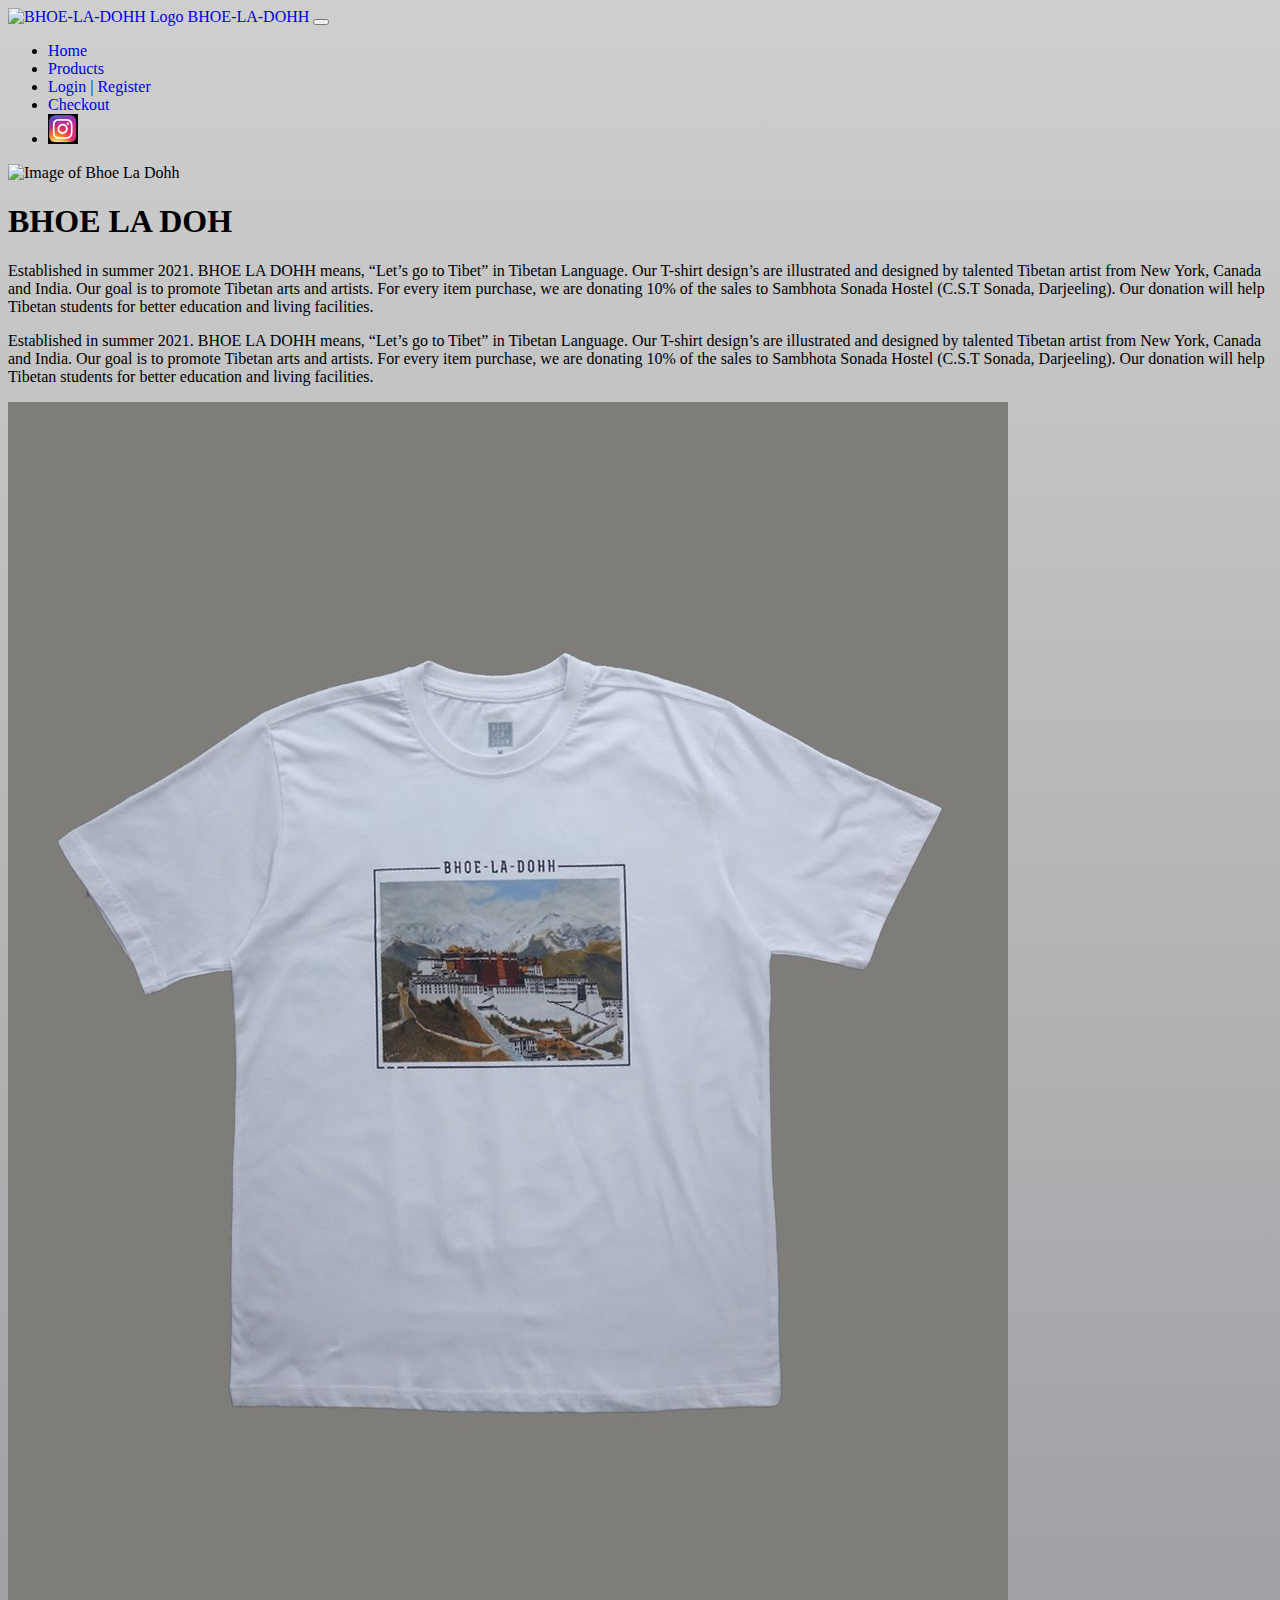
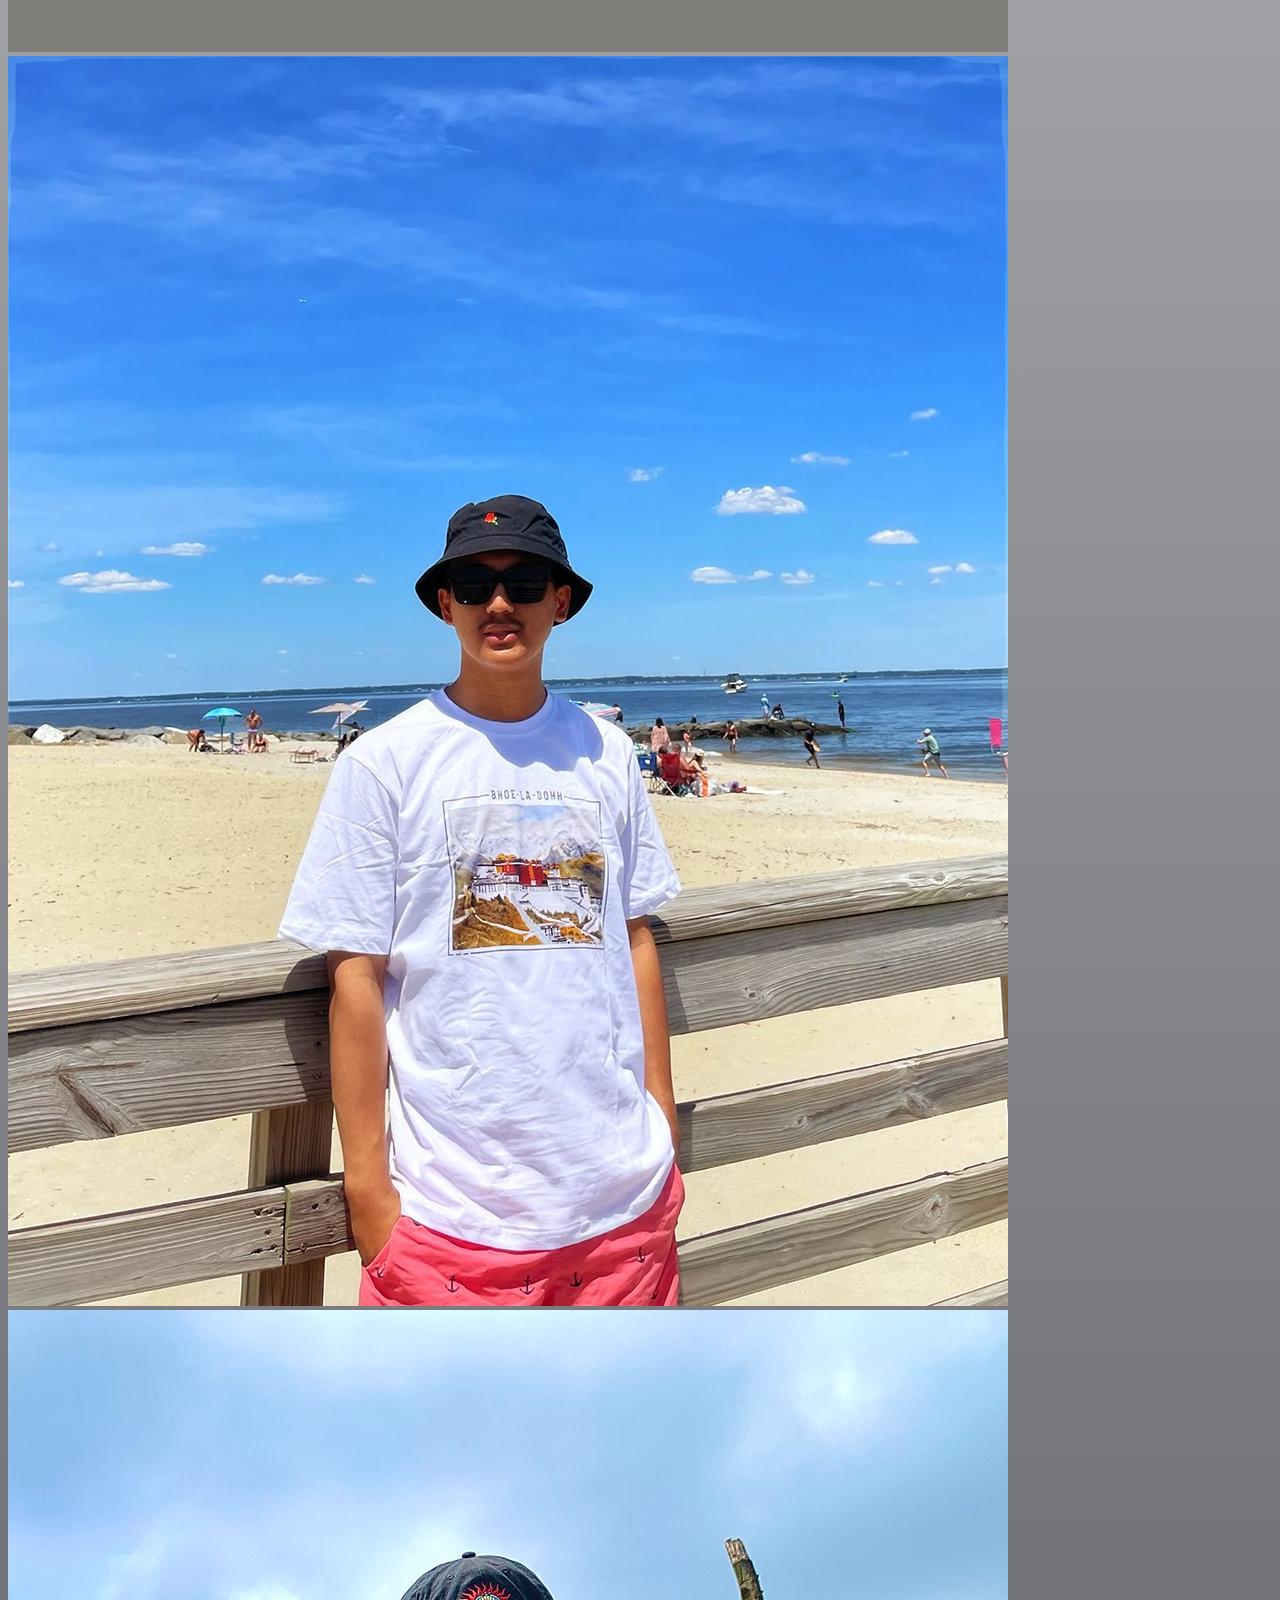
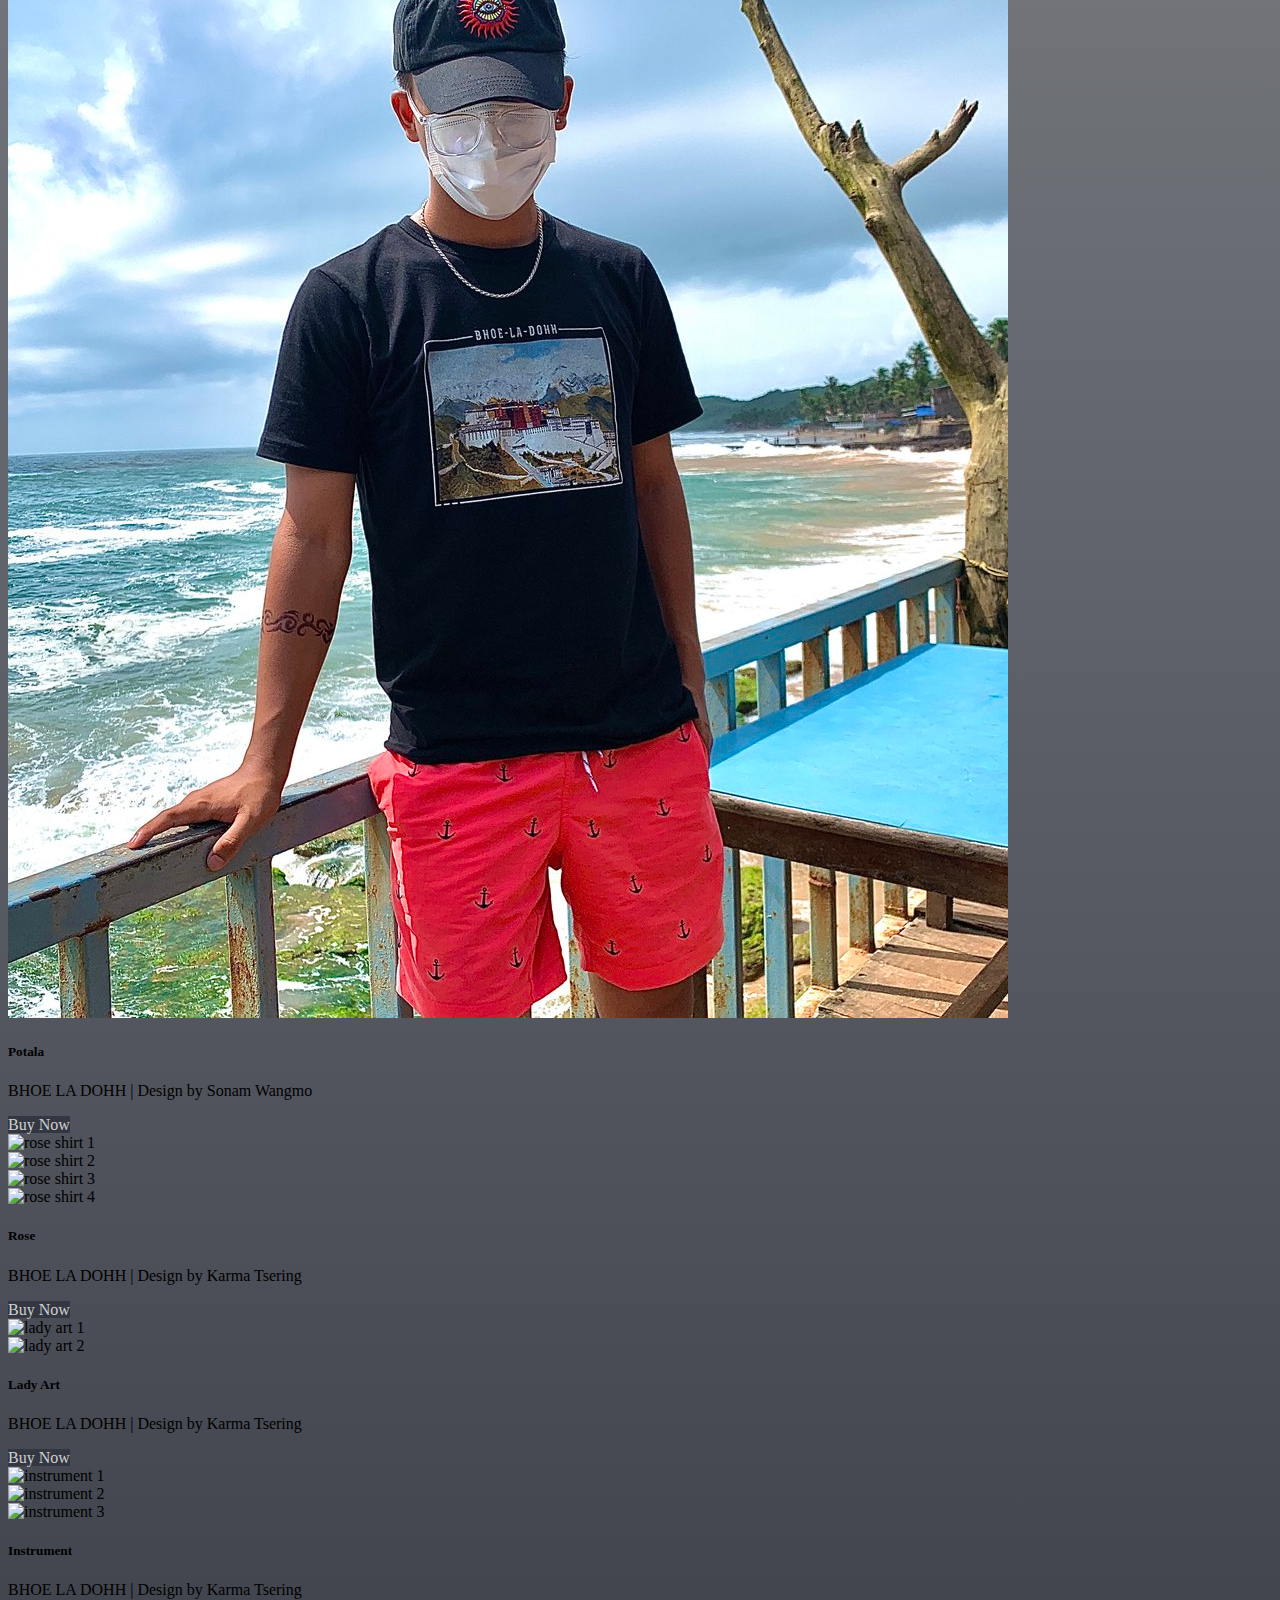
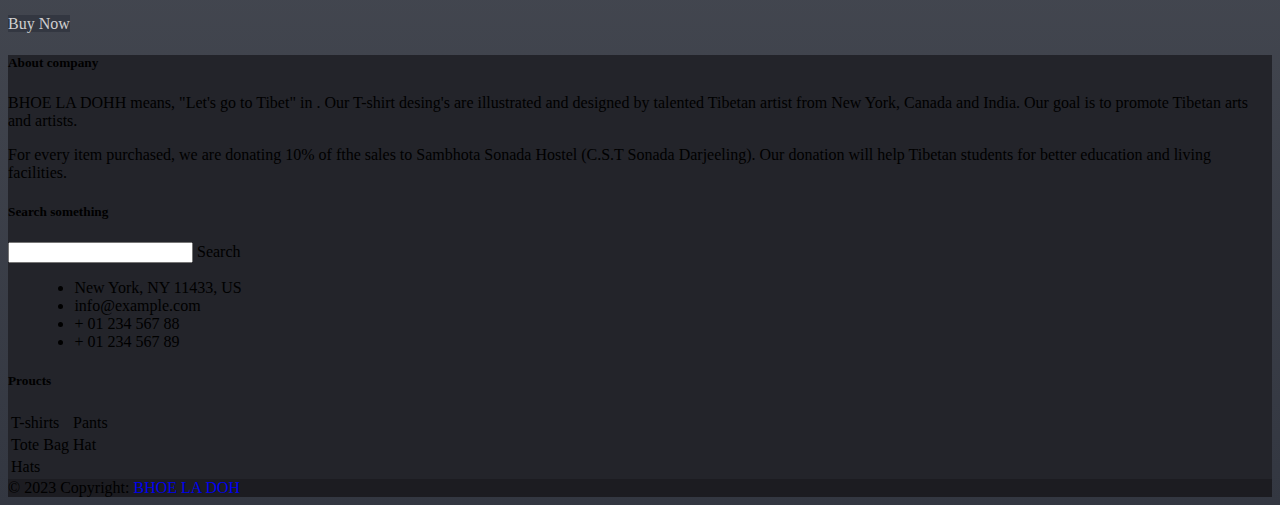
==== commit 733280f8: "kgjhjhn" ====
--- a/index.html
+++ b/index.html
@@ -42,7 +42,8 @@
                             <a class="nav-link text" href="checkout.html">Checkout</a>
                         </li>
                         <li class="nav-item">
-                            <a class="nav-link text" href="https://www.instagram.com/bhoeladohh/"><img src="images/insta.png" width="30" height="30"></a>
+                            <a class="nav-link text" href="https://www.instagram.com/bhoeladohh/"><img
+                                    src="images/insta.png" width="30" height="30"></a>
                         </li>
 
                     </ul>
@@ -53,10 +54,32 @@
 
 
     <div class="content">
-      
+
         <div class="row mt-5">
             <div class="col-lg-12 col-sm-6">
                 <img src="images/image1.jpg" alt="Image of Bhoe La Dohh" class="rounded img-fluid">
+            </div>
+            <div class="container">
+                <h1 class="text-center fw-bold mt-5">BHOE LA DOH</h1>
+                <p class="fst-italic fw-bold mt-2">
+                    Established in summer 2021.
+                    BHOE LA DOHH means, “Let’s go to Tibet” in Tibetan Language. Our T-shirt design’s are illustrated
+                    and designed by talented Tibetan artist from New York, Canada and India. Our goal is to promote
+                    Tibetan arts and artists.
+
+                    For every item purchase, we are donating 10% of the sales to Sambhota Sonada Hostel (C.S.T Sonada,
+                    Darjeeling). Our donation will help Tibetan students for better education and living facilities.
+                </p>
+                <p class="fst-italic fw-bold mt-2">
+                    Established in summer 2021.
+                    BHOE LA DOHH means, “Let’s go to Tibet” in Tibetan Language. Our T-shirt design’s are illustrated
+                    and designed by talented Tibetan artist from New York, Canada and India. Our goal is to promote
+                    Tibetan arts and artists.
+
+                    For every item purchase, we are donating 10% of the sales to Sambhota Sonada Hostel (C.S.T Sonada,
+                    Darjeeling). Our donation will help Tibetan students for better education and living facilities.
+                </p>
+
             </div>
             <div class="row mt-5">
 
